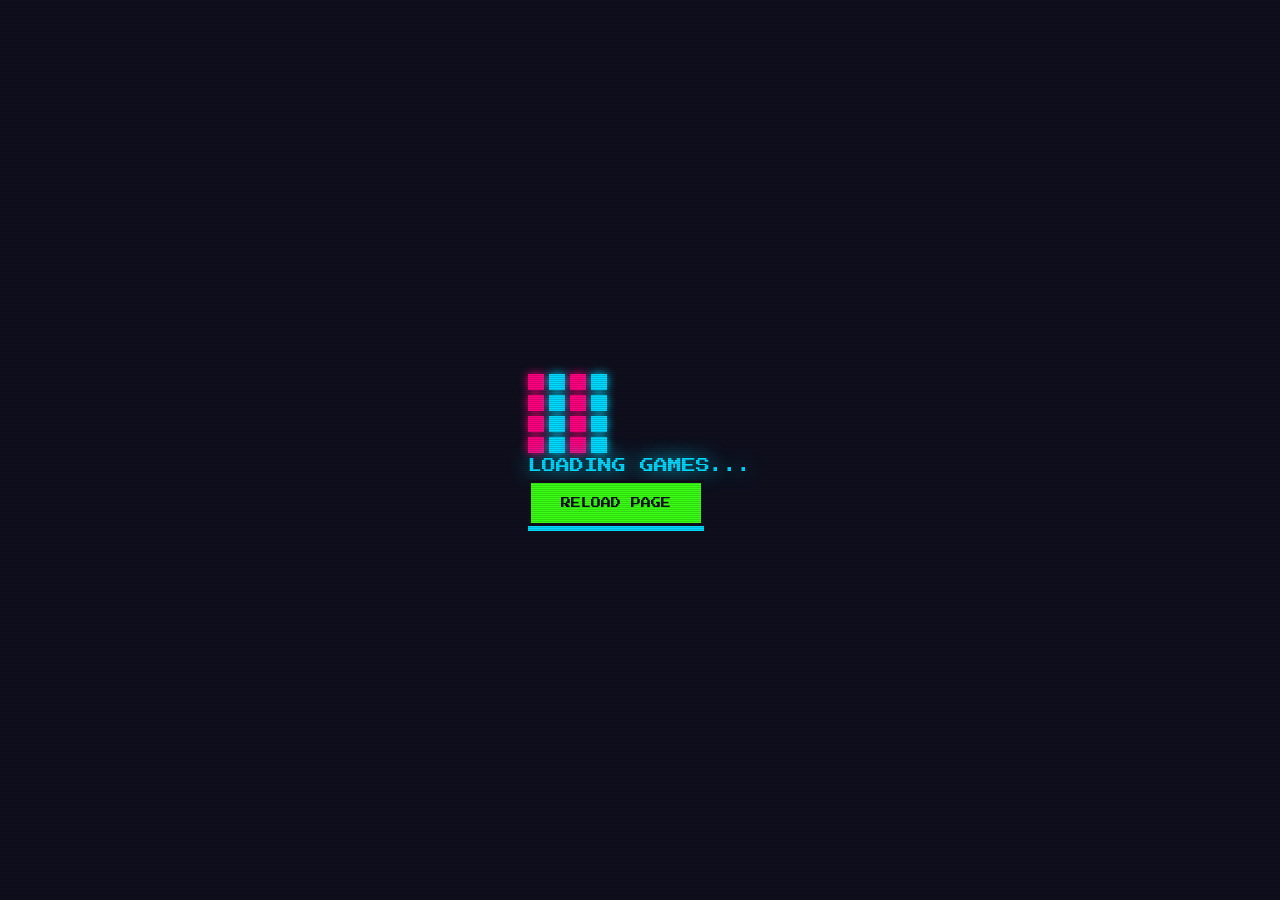
==== index.html @ e21baf66 "Add CNAME for custom domain gba.terracam.space and update website files" ====
<!DOCTYPE html>
<html lang="en">
<head>
    <meta charset="UTF-8">
    <meta name="viewport" content="width=device-width, initial-scale=1.0">
    <title>OA Game Studio - Retro Games Collection</title>
    <link href="https://fonts.googleapis.com/css2?family=Press+Start+2P&display=swap" rel="stylesheet">
    <link href="https://fonts.googleapis.com/css2?family=VT323&display=swap" rel="stylesheet">
    <link rel="stylesheet" href="retro-style.css">
</head>
<body>
    <!-- Loading overlay -->
    <div id="loading-overlay">
        <div class="loading-content">
            <div class="pixel-spinner">
                <div></div><div></div><div></div><div></div>
                <div></div><div></div><div></div><div></div>
                <div></div><div></div><div></div><div></div>
                <div></div><div></div><div></div><div></div>
            </div>
            <div class="loading-text">LOADING GAMES...</div>
            <button class="reload-btn" onclick="reloadPage()">RELOAD PAGE</button>
        </div>
    </div>

    <!-- Header Navigation -->
    <header class="main-header">
        <div class="header-container">
            <div class="logo-section">
                <div class="logo-pixel">
                    <span class="pixel-t">O</span><span class="pixel-g">A</span><span class="pixel-s">G</span>
                </div>
                <div class="logo-text">
                    <h1>OA GAME STUDIO</h1>
                    <p class="tagline">Retro Gaming Forever</p>
                </div>
            </div>
            <nav class="main-nav">
                <a href="index.html" class="nav-link active">GAMES</a>
                <a href="about.html" class="nav-link">ABOUT</a>
                <a href="contact.html" class="nav-link">CONTACT</a>
            </nav>
            <button class="mobile-menu-btn" onclick="toggleMobileMenu()">
                <span></span>
                <span></span>
                <span></span>
            </button>
        </div>
    </header>

    <!-- Mobile Navigation -->
    <nav class="mobile-nav" id="mobile-nav">
        <a href="index.html" class="mobile-nav-link active">GAMES</a>
        <a href="about.html" class="mobile-nav-link">ABOUT</a>
        <a href="contact.html" class="mobile-nav-link">CONTACT</a>
    </nav>

    <!-- Main Content -->
    <div class="container">
        <!-- Search & Filters -->
        <div class="sticky-search">
            <div></div>
            <div class="search-bar-row">
                <div class="search-bar">
                    <input type="text" id="search-input" placeholder="SEARCH GAMES..." oninput="searchGames()">
                    <button id="toggle-view-btn" class="toggle-view-btn" type="button" onclick="toggleView()" aria-label="Toggle View">
                        <span class="icon-grid" style="display:inline;vertical-align:middle;">
                            <svg id="icon-grid" width="20" height="20" viewBox="0 0 20 20" fill="none">
                                <rect x="2" y="2" width="6" height="6" fill="currentColor" stroke="#0a0442" stroke-width="2"/>
                                <rect x="12" y="2" width="6" height="6" fill="currentColor" stroke="#0a0442" stroke-width="2"/>
                                <rect x="2" y="12" width="6" height="6" fill="currentColor" stroke="#0a0442" stroke-width="2"/>
                                <rect x="12" y="12" width="6" height="6" fill="currentColor" stroke="#0a0442" stroke-width="2"/>
                            </svg>
                        </span>
                        <span class="icon-list" style="display:none;vertical-align:middle;">
                            <svg id="icon-list" width="20" height="20" viewBox="0 0 20 20" fill="none">
                                <rect x="2" y="3" width="16" height="3" fill="currentColor" stroke="#0a0442" stroke-width="2"/>
                                <rect x="2" y="9" width="16" height="3" fill="currentColor" stroke="#0a0442" stroke-width="2"/>
                                <rect x="2" y="15" width="16" height="3" fill="currentColor" stroke="#0a0442" stroke-width="2"/>
                            </svg>
                        </span>
                    </button>
                </div>
                <div class="filter-inline">
                    <label for="platform-filter">Platform</label>
                    <select id="platform-filter" onchange="filterGames()">
                        <option value="">All</option>
                    </select>
                    <label for="region-filter" style="margin-left:18px;">Region</label>
                    <select id="region-filter" onchange="filterGames()">
                        <option value="">All</option>
                    </select>
                </div>
            </div>
        </div>

        <!-- Games Grid -->
        <div class="grid" id="game-list"></div>

        <!-- Pagination -->
        <div id="pagination" class="pagination-bar"></div>
    </div>

    <!-- Footer -->
    <footer class="main-footer">
        <div class="footer-container">
            <div class="footer-section">
                <h3>OA GAME STUDIO</h3>
                <p>Bringing classic gaming experiences to modern platforms. Preserving gaming history, one pixel at a time.</p>
            </div>
            <div class="footer-section">
                <h4>Quick Links</h4>
                <a href="index.html">Games</a>
                <a href="about.html">About Us</a>
                <a href="contact.html">Contact</a>
            </div>
            <div class="footer-section">
                <h4>Legal</h4>
                <a href="privacy.html">Privacy Policy</a>
                <a href="terms.html">Terms of Service</a>
            </div>
            <div class="footer-section">
                <h4>Our Team</h4>
                <p>Development • Design • QC<br>Marketing • ASO • Product</p>
            </div>
        </div>
        <div class="footer-bottom">
            <p>&copy; 2025 OA Game Studio. All rights reserved.</p>
            <p class="pixel-love">Made with <span class="heart">♥</span> for retro gaming</p>
        </div>
    </footer>

    <!-- JavaScript -->
    <script src="script.js"></script>
    <script>
        // Mobile Menu Toggle
        function toggleMobileMenu() {
            const mobileNav = document.getElementById('mobile-nav');
            mobileNav.classList.toggle('active');
        }

        // Reload Page
        function reloadPage() {
            window.location.reload();
        }

        // Disable long press actions while preserving scroll
        function preventContextMenu(e) { e.preventDefault(); }
        function preventSelect(e) { e.preventDefault(); }
        function preventDrag(e) { e.preventDefault(); }

        // Apply context menu and selection prevention to document
        [document, document.body].forEach(el => {
            el.addEventListener('contextmenu', preventContextMenu);
            el.addEventListener('selectstart', preventSelect);
            el.addEventListener('dragstart', preventDrag);
        });

        // Apply to specific elements that need long press prevention
        const longPressEls = document.querySelectorAll('a, img, button, input, textarea');
        longPressEls.forEach(el => {
            el.addEventListener('contextmenu', preventContextMenu);
            el.addEventListener('selectstart', preventSelect);
            el.addEventListener('dragstart', preventDrag);
        });

        // Function to add improved touch handling for game cards
        function addTouchHandling(card) {
            let touchStartTime = 0;
            let touchStartY = 0;
            let touchStartX = 0;
            let isScrolling = false;

            card.addEventListener('touchstart', function(e) {
                touchStartTime = Date.now();
                touchStartY = e.touches[0].clientY;
                touchStartX = e.touches[0].clientX;
                isScrolling = false;
            }, { passive: true });

            card.addEventListener('touchmove', function(e) {
                const deltaY = Math.abs(e.touches[0].clientY - touchStartY);
                const deltaX = Math.abs(e.touches[0].clientX - touchStartX);

                if (deltaY > 15 || deltaX > 15) {
                    isScrolling = true;
                }
            }, { passive: true });

            card.addEventListener('touchend', function(e) {
                const touchDuration = Date.now() - touchStartTime;

                if (!isScrolling && touchDuration < 300) {
                    card.style.opacity = '0.8';
                    setTimeout(() => {
                        card.style.opacity = '';
                    }, 100);
                }
            }, { passive: true });
        }

        // Apply touch handling to existing game cards
        document.querySelectorAll('.game').forEach(addTouchHandling);

        // Optimized observer for performance
        const observer = new MutationObserver(function(mutations) {
            requestAnimationFrame(() => {
                mutations.forEach(function(mutation) {
                    mutation.addedNodes.forEach(function(node) {
                        if (node.nodeType === 1) {
                            if (node.classList && node.classList.contains('game')) {
                                addTouchHandling(node);
                            }
                            const childCards = node.querySelectorAll && node.querySelectorAll('.game');
                            if (childCards) {
                                childCards.forEach(addTouchHandling);
                            }
                        }
                    });
                });
            });
        });

        // Start observing with optimized config
        observer.observe(document.getElementById('game-list'), {
            childList: true,
            subtree: false
        });

        // Simplified touch handling for mobile
        let pressTimer = null;
        let startY = null;
        let isDragging = false;

        if ('ontouchstart' in window) {
            document.addEventListener('touchstart', function(e) {
                startY = e.touches[0].clientY;
                isDragging = false;

                pressTimer = setTimeout(() => {
                    if (!isDragging) {
                        e.preventDefault();
                    }
                }, 300);
            }, { passive: false });

            document.addEventListener('touchmove', function(e) {
                if (startY !== null) {
                    const deltaY = Math.abs(e.touches[0].clientY - startY);
                    if (deltaY > 5) {
                        isDragging = true;
                        clearTimeout(pressTimer);
                    }
                }
            }, { passive: true });

            document.addEventListener('touchend', function() {
                clearTimeout(pressTimer);
                startY = null;
                isDragging = false;
            }, { passive: true });
        }
    </script>
</body>
</html>
---- retro-style.css ----
/* ==========================================
   OA GAME STUDIO - RETRO GAMING STYLE
   Classic 8-bit/16-bit Aesthetic
   ========================================== */

:root {
    /* Retro Color Palette - NES/SNES Inspired */
    --retro-bg-dark: #0f0f1e;
    --retro-bg-medium: #1a1a2e;
    --retro-bg-light: #16213e;

    /* Neon Colors - Classic Arcade */
    --neon-cyan: #00d9ff;
    --neon-magenta: #ff0080;
    --neon-yellow: #ffea00;
    --neon-green: #39ff14;
    --neon-purple: #b537f2;

    /* Text Colors */
    --text-primary: #f0f0f0;
    --text-glow: #00d9ff;

    /* Pixel Perfect Borders */
    --border-thick: 4px;
    --border-thin: 2px;
}

* {
    margin: 0;
    padding: 0;
    box-sizing: border-box;
    image-rendering: pixelated;
    image-rendering: -moz-crisp-edges;
    image-rendering: crisp-edges;
}

body {
    font-family: 'Press Start 2P', monospace;
    background: var(--retro-bg-dark);
    color: var(--text-primary);
    line-height: 1.8;
    font-size: 12px;
    overflow-x: hidden;
}

/* CRT Screen Effect */
body::before {
    content: '';
    position: fixed;
    top: 0;
    left: 0;
    width: 100%;
    height: 100%;
    background: repeating-linear-gradient(
        0deg,
        rgba(0, 0, 0, 0.15),
        rgba(0, 0, 0, 0.15) 1px,
        transparent 1px,
        transparent 2px
    );
    pointer-events: none;
    z-index: 9999;
    animation: scanline 8s linear infinite;
}

@keyframes scanline {
    0% { transform: translateY(0); }
    100% { transform: translateY(10px); }
}

/* Pixel Grid Background */
body::after {
    content: '';
    position: fixed;
    top: 0;
    left: 0;
    width: 100%;
    height: 100%;
    background-image:
        linear-gradient(0deg, transparent 24%, rgba(0, 217, 255, .03) 25%, rgba(0, 217, 255, .03) 26%, transparent 27%, transparent 74%, rgba(0, 217, 255, .03) 75%, rgba(0, 217, 255, .03) 76%, transparent 77%, transparent),
        linear-gradient(90deg, transparent 24%, rgba(0, 217, 255, .03) 25%, rgba(0, 217, 255, .03) 26%, transparent 27%, transparent 74%, rgba(0, 217, 255, .03) 75%, rgba(0, 217, 255, .03) 76%, transparent 77%, transparent);
    background-size: 50px 50px;
    pointer-events: none;
    z-index: -1;
}

/* ==========================================
   HEADER - Arcade Style
   ========================================== */

.main-header {
    background: var(--retro-bg-medium);
    border-bottom: var(--border-thick) solid var(--neon-cyan);
    box-shadow:
        0 0 20px rgba(0, 217, 255, 0.5),
        0 4px 0 var(--neon-magenta),
        0 8px 0 var(--retro-bg-dark);
    position: sticky;
    top: 0;
    z-index: 2000;
}

.header-container {
    max-width: 1400px;
    margin: 0 auto;
    padding: 20px 30px;
    display: flex;
    align-items: center;
    justify-content: space-between;
    gap: 30px;
}

/* Logo - Pixel Art Style */
.logo-section {
    display: flex;
    align-items: center;
    gap: 20px;
}

.logo-pixel {
    display: flex;
    gap: 6px;
    font-family: 'Press Start 2P', monospace;
    font-size: 28px;
}

.logo-pixel .pixel-t {
    color: var(--neon-cyan);
    text-shadow:
        3px 3px 0 rgba(0, 0, 0, 0.8),
        0 0 20px var(--neon-cyan),
        0 0 40px var(--neon-cyan);
    animation: pixel-glow-cyan 3s ease-in-out infinite;
}

.logo-pixel .pixel-g {
    color: var(--neon-magenta);
    text-shadow:
        3px 3px 0 rgba(0, 0, 0, 0.8),
        0 0 20px var(--neon-magenta),
        0 0 40px var(--neon-magenta);
    animation: pixel-glow-magenta 3s ease-in-out infinite 0.3s;
}

.logo-pixel .pixel-s {
    color: var(--neon-yellow);
    text-shadow:
        3px 3px 0 rgba(0, 0, 0, 0.8),
        0 0 20px var(--neon-yellow),
        0 0 40px var(--neon-yellow);
    animation: pixel-glow-yellow 3s ease-in-out infinite 0.6s;
}

@keyframes pixel-glow-cyan {
    0%, 100% {
        filter: brightness(1);
        text-shadow:
            3px 3px 0 rgba(0, 0, 0, 0.8),
            0 0 20px var(--neon-cyan),
            0 0 40px var(--neon-cyan);
    }
    50% {
        filter: brightness(1.3);
        text-shadow:
            3px 3px 0 rgba(0, 0, 0, 0.8),
            0 0 30px var(--neon-cyan),
            0 0 60px var(--neon-cyan);
    }
}

@keyframes pixel-glow-magenta {
    0%, 100% {
        filter: brightness(1);
        text-shadow:
            3px 3px 0 rgba(0, 0, 0, 0.8),
            0 0 20px var(--neon-magenta),
            0 0 40px var(--neon-magenta);
    }
    50% {
        filter: brightness(1.3);
        text-shadow:
            3px 3px 0 rgba(0, 0, 0, 0.8),
            0 0 30px var(--neon-magenta),
            0 0 60px var(--neon-magenta);
    }
}

@keyframes pixel-glow-yellow {
    0%, 100% {
        filter: brightness(1);
        text-shadow:
            3px 3px 0 rgba(0, 0, 0, 0.8),
            0 0 20px var(--neon-yellow),
            0 0 40px var(--neon-yellow);
    }
    50% {
        filter: brightness(1.3);
        text-shadow:
            3px 3px 0 rgba(0, 0, 0, 0.8),
            0 0 30px var(--neon-yellow),
            0 0 60px var(--neon-yellow);
    }
}

.logo-text h1 {
    font-family: 'Press Start 2P', monospace;
    font-size: 16px;
    margin: 0 0 5px 0;
    color: var(--neon-cyan);
    text-shadow:
        2px 2px 0 rgba(0, 0, 0, 0.8),
        0 0 10px var(--neon-cyan);
    letter-spacing: 2px;
    text-transform: uppercase;
}

.logo-text .tagline {
    font-family: 'VT323', monospace;
    font-size: 16px;
    color: var(--neon-yellow);
    text-shadow: 0 0 10px var(--neon-yellow);
}

/* Navigation - Arcade Buttons */
.main-nav {
    display: flex;
    gap: 15px;
    align-items: center;
}

.nav-link {
    font-family: 'Press Start 2P', monospace;
    font-size: 10px;
    color: var(--text-primary);
    text-decoration: none;
    padding: 12px 20px;
    background: var(--retro-bg-light);
    border: 3px solid var(--neon-cyan);
    border-radius: 0;
    position: relative;
    text-transform: uppercase;
    transition: all 0.1s ease;
    box-shadow:
        0 4px 0 var(--neon-magenta),
        0 0 10px rgba(0, 217, 255, 0.3);
}

.nav-link::before {
    content: '▶';
    position: absolute;
    left: -15px;
    opacity: 0;
    transition: all 0.2s ease;
    color: var(--neon-yellow);
}

.nav-link:hover,
.nav-link.active {
    background: var(--neon-cyan);
    color: var(--retro-bg-dark);
    transform: translateY(2px);
    box-shadow:
        0 2px 0 var(--neon-magenta),
        0 0 20px rgba(0, 217, 255, 0.6);
}

.nav-link:hover::before,
.nav-link.active::before {
    left: 5px;
    opacity: 1;
}

/* Mobile Menu Button */
.mobile-menu-btn {
    display: none;
    flex-direction: column;
    gap: 6px;
    background: var(--retro-bg-light);
    border: 3px solid var(--neon-cyan);
    cursor: pointer;
    padding: 12px;
}

.mobile-menu-btn span {
    width: 30px;
    height: 4px;
    background: var(--neon-cyan);
    box-shadow: 0 0 10px var(--neon-cyan);
}

/* Mobile Navigation */
.mobile-nav {
    display: none;
    background: var(--retro-bg-medium);
    border-bottom: 3px solid var(--neon-magenta);
    padding: 15px;
    flex-direction: column;
    gap: 10px;
}

.mobile-nav.active {
    display: flex;
}

.mobile-nav-link {
    font-family: 'Press Start 2P', monospace;
    font-size: 10px;
    color: var(--text-primary);
    text-decoration: none;
    padding: 15px 20px;
    background: var(--retro-bg-light);
    border: 3px solid var(--neon-cyan);
    text-align: center;
    transition: all 0.2s ease;
    text-transform: uppercase;
}

.mobile-nav-link:hover,
.mobile-nav-link.active {
    background: var(--neon-cyan);
    color: var(--retro-bg-dark);
    box-shadow: 0 0 20px rgba(0, 217, 255, 0.6);
}

/* ==========================================
   SEARCH BAR - Retro Console Style
   ========================================== */

.sticky-search {
    position: sticky;
    top: 88px;
    z-index: 1000;
    background: var(--retro-bg-medium);
    padding: 20px 0;
    border-bottom: 3px solid var(--neon-magenta);
    box-shadow: 0 0 20px rgba(255, 0, 128, 0.3);
}

.search-bar-row {
    display: flex;
    align-items: center;
    gap: 15px;
    justify-content: center;
    flex-wrap: wrap;
}

.search-bar {
    flex: 1;
    max-width: 500px;
}

.search-bar input {
    width: 100%;
    padding: 15px 20px;
    font-family: 'Press Start 2P', monospace;
    font-size: 10px;
    background: var(--retro-bg-dark);
    border: 3px solid var(--neon-cyan);
    color: var(--neon-cyan);
    text-align: center;
    box-shadow:
        inset 0 0 20px rgba(0, 0, 0, 0.5),
        0 0 15px rgba(0, 217, 255, 0.3);
    transition: all 0.3s ease;
}

.search-bar input:focus {
    outline: none;
    border-color: var(--neon-yellow);
    color: var(--neon-yellow);
    box-shadow:
        inset 0 0 20px rgba(0, 0, 0, 0.5),
        0 0 25px rgba(255, 234, 0, 0.5);
    text-align: left;
}

.search-bar input::placeholder {
    color: rgba(0, 217, 255, 0.5);
    font-family: 'Press Start 2P', monospace;
}

/* Toggle View Button */
.toggle-view-btn {
    padding: 15px 20px;
    background: var(--retro-bg-light);
    border: 3px solid var(--neon-yellow);
    color: var(--neon-yellow);
    font-family: 'Press Start 2P', monospace;
    font-size: 10px;
    cursor: pointer;
    transition: all 0.2s ease;
    box-shadow: 0 4px 0 var(--neon-purple);
}

.toggle-view-btn:hover {
    background: var(--neon-yellow);
    color: var(--retro-bg-dark);
    transform: translateY(2px);
    box-shadow: 0 2px 0 var(--neon-purple);
}

/* ==========================================
   GAME CARDS - Retro Cartridge Style
   ========================================== */

.container {
    max-width: 1400px;
    margin: 0 auto;
    padding: 30px 20px;
}

.grid {
    display: grid;
    grid-template-columns: repeat(auto-fill, minmax(250px, 1fr));
    gap: 30px;
    margin-top: 30px;
}

.game {
    background: var(--retro-bg-light);
    border: 4px solid var(--neon-cyan);
    position: relative;
    transition: all 0.2s ease;
    box-shadow:
        0 8px 0 var(--neon-magenta),
        0 0 20px rgba(0, 217, 255, 0.3);
}

.game::before {
    content: '';
    position: absolute;
    top: -4px;
    left: -4px;
    right: -4px;
    bottom: -4px;
    border: 2px solid var(--retro-bg-dark);
    pointer-events: none;
}

.game:hover {
    transform: translateY(-5px);
    border-color: var(--neon-yellow);
    box-shadow:
        0 12px 0 var(--neon-purple),
        0 0 30px rgba(255, 234, 0, 0.5);
}

.game-image-container {
    position: relative;
    overflow: hidden;
    border-bottom: 4px solid var(--neon-magenta);
}

.game img {
    width: 100%;
    aspect-ratio: 1/1;
    object-fit: cover;
    image-rendering: pixelated;
    display: block;
    filter: contrast(1.1) saturate(1.2);
}

.game-info {
    padding: 20px 15px;
    text-align: center;
}

.game-info h3 {
    font-family: 'Press Start 2P', monospace;
    font-size: 10px;
    color: var(--neon-cyan);
    margin: 0 0 15px 0;
    line-height: 1.6;
    text-shadow:
        2px 2px 0 rgba(0, 0, 0, 0.8),
        0 0 10px var(--neon-cyan);
    min-height: 3em;
}

.game-info p {
    display: none;
}

/* Popular Badge - Pixel Style */
.popular-badge {
    position: absolute;
    top: 10px;
    right: 10px;
    background: var(--neon-yellow);
    color: var(--retro-bg-dark);
    font-family: 'Press Start 2P', monospace;
    font-size: 8px;
    padding: 5px 10px;
    border: 3px solid var(--retro-bg-dark);
    box-shadow:
        0 0 15px var(--neon-yellow),
        0 4px 0 var(--neon-magenta);
    z-index: 10;
    animation: badge-blink 2s infinite;
}

@keyframes badge-blink {
    0%, 100% { opacity: 1; }
    50% { opacity: 0.7; }
}

/* Download Button - Arcade Style */
.download-btn {
    display: inline-block;
    padding: 12px 25px;
    background: var(--neon-green);
    color: var(--retro-bg-dark);
    font-family: 'Press Start 2P', monospace;
    font-size: 9px;
    text-decoration: none;
    text-transform: uppercase;
    border: 3px solid var(--retro-bg-dark);
    transition: all 0.2s ease;
    box-shadow:
        0 5px 0 var(--neon-cyan),
        0 0 15px rgba(57, 255, 20, 0.5);
    position: relative;
}

.download-btn::before {
    content: '▼';
    margin-right: 8px;
}

.download-btn:hover {
    background: var(--neon-yellow);
    transform: translateY(2px);
    box-shadow:
        0 3px 0 var(--neon-cyan),
        0 0 25px rgba(255, 234, 0, 0.7);
}

.download-btn:active {
    transform: translateY(5px);
    box-shadow:
        0 0 0 var(--neon-cyan),
        0 0 25px rgba(255, 234, 0, 0.7);
}

/* ==========================================
   PAGINATION - Arcade Button Style
   ========================================== */

.pagination-bar {
    display: flex;
    justify-content: center;
    align-items: center;
    margin: 40px 0;
    gap: 10px;
}

.pagination-btn {
    padding: 12px 20px;
    background: var(--retro-bg-light);
    border: 3px solid var(--neon-cyan);
    color: var(--neon-cyan);
    font-family: 'Press Start 2P', monospace;
    font-size: 10px;
    cursor: pointer;
    transition: all 0.2s ease;
    box-shadow: 0 4px 0 var(--neon-magenta);
}

.pagination-btn:hover,
.pagination-btn.active {
    background: var(--neon-cyan);
    color: var(--retro-bg-dark);
    transform: translateY(2px);
    box-shadow: 0 2px 0 var(--neon-magenta);
}

.pagination-btn[disabled] {
    opacity: 0.3;
    cursor: not-allowed;
}

/* ==========================================
   FOOTER - Retro Console Style
   ========================================== */

.main-footer {
    background: var(--retro-bg-medium);
    border-top: 4px solid var(--neon-cyan);
    margin-top: 60px;
    padding: 40px 20px 20px;
    box-shadow:
        0 -4px 0 var(--neon-magenta),
        0 0 30px rgba(0, 217, 255, 0.3);
}

.footer-container {
    max-width: 1400px;
    margin: 0 auto;
    display: grid;
    grid-template-columns: repeat(auto-fit, minmax(250px, 1fr));
    gap: 40px;
    padding-bottom: 30px;
    border-bottom: 3px solid var(--neon-magenta);
}

.footer-section h3 {
    font-family: 'Press Start 2P', monospace;
    font-size: 12px;
    color: var(--neon-cyan);
    margin: 0 0 20px 0;
    text-shadow: 0 0 10px var(--neon-cyan);
}

.footer-section h4 {
    font-family: 'Press Start 2P', monospace;
    font-size: 10px;
    color: var(--neon-yellow);
    margin: 0 0 15px 0;
    text-shadow: 0 0 8px var(--neon-yellow);
}

.footer-section p {
    font-family: 'VT323', monospace;
    font-size: 16px;
    color: var(--text-primary);
    line-height: 1.8;
    margin: 0;
}

.footer-section a {
    display: block;
    font-family: 'Press Start 2P', monospace;
    font-size: 8px;
    color: var(--neon-cyan);
    text-decoration: none;
    margin-bottom: 12px;
    transition: all 0.2s ease;
    padding-left: 15px;
    position: relative;
}

.footer-section a::before {
    content: '▶';
    position: absolute;
    left: 0;
    color: var(--neon-yellow);
}

.footer-section a:hover {
    color: var(--neon-yellow);
    text-shadow: 0 0 10px var(--neon-yellow);
    padding-left: 20px;
}

.footer-bottom {
    max-width: 1400px;
    margin: 0 auto;
    padding-top: 20px;
    text-align: center;
}

.footer-bottom p {
    font-family: 'VT323', monospace;
    font-size: 18px;
    color: var(--text-primary);
    margin: 5px 0;
}

.pixel-love .heart {
    color: var(--neon-magenta);
    animation: heartbeat 1.5s ease-in-out infinite;
    display: inline-block;
}

@keyframes heartbeat {
    0%, 100% { transform: scale(1); }
    50% { transform: scale(1.3); }
}

/* ==========================================
   LOADING OVERLAY - Retro Style
   ========================================== */

#loading-overlay {
    position: fixed;
    z-index: 3000;
    top: 0;
    left: 0;
    right: 0;
    bottom: 0;
    background: var(--retro-bg-dark);
    display: flex;
    align-items: center;
    justify-content: center;
    flex-direction: column;
    gap: 30px;
}

#loading-overlay.hide {
    opacity: 0;
    visibility: hidden;
    pointer-events: none;
    transition: opacity 0.5s ease;
}

.pixel-spinner {
    width: 80px;
    height: 80px;
    display: grid;
    grid-template-columns: repeat(4, 1fr);
    grid-template-rows: repeat(4, 1fr);
    gap: 4px;
}

.pixel-spinner div {
    width: 16px;
    height: 16px;
    background: var(--neon-cyan);
    box-shadow: 0 0 10px var(--neon-cyan);
    animation: pixel-blink 1.2s infinite;
}

.pixel-spinner div:nth-child(odd) {
    background: var(--neon-magenta);
    box-shadow: 0 0 10px var(--neon-magenta);
}

@keyframes pixel-blink {
    0%, 100% { opacity: 1; }
    50% { opacity: 0.2; }
}

.loading-text {
    font-family: 'Press Start 2P', monospace;
    font-size: 14px;
    color: var(--neon-cyan);
    text-shadow: 0 0 20px var(--neon-cyan);
}

.reload-btn {
    padding: 15px 30px;
    background: var(--neon-green);
    color: var(--retro-bg-dark);
    border: 3px solid var(--retro-bg-dark);
    font-family: 'Press Start 2P', monospace;
    font-size: 10px;
    cursor: pointer;
    box-shadow: 0 5px 0 var(--neon-cyan);
    transition: all 0.2s ease;
}

.reload-btn:hover {
    transform: translateY(2px);
    box-shadow: 0 3px 0 var(--neon-cyan);
}

/* ==========================================
   RESPONSIVE - Mobile Retro
   ========================================== */

@media (max-width: 768px) {
    .main-nav {
        display: none;
    }

    .mobile-menu-btn {
        display: flex;
    }

    .logo-pixel {
        font-size: 20px;
    }

    .logo-text h1 {
        font-size: 12px;
    }

    .logo-text .tagline {
        font-size: 12px;
    }

    .grid {
        grid-template-columns: repeat(auto-fill, minmax(180px, 1fr));
        gap: 20px;
    }

    .game-info h3 {
        font-size: 8px;
    }

    .download-btn {
        font-size: 7px;
        padding: 10px 15px;
    }
}

@media (max-width: 480px) {
    .logo-pixel {
        font-size: 18px;
    }

    .logo-text h1 {
        font-size: 10px;
    }

    .logo-text .tagline {
        display: none;
    }

    .grid {
        grid-template-columns: repeat(2, 1fr);
        gap: 15px;
    }

    .game {
        border-width: 3px;
        box-shadow:
            0 5px 0 var(--neon-magenta),
            0 0 15px rgba(0, 217, 255, 0.3);
    }

    .game-info {
        padding: 12px 8px;
    }

    .game-info h3 {
        font-size: 7px;
        min-height: 2.5em;
    }

    .download-btn {
        font-size: 6px;
        padding: 8px 12px;
    }

    .popular-badge {
        font-size: 6px;
        padding: 3px 6px;
    }
}

/* ==========================================
   ABOUT PAGE - Retro Style
   ========================================== */

.hero-section {
    text-align: center;
    padding: 50px 20px;
    background: var(--retro-bg-light);
    border: 4px solid var(--neon-cyan);
    box-shadow:
        0 8px 0 var(--neon-magenta),
        inset 0 0 50px rgba(0, 0, 0, 0.5),
        0 0 30px rgba(0, 217, 255, 0.4);
    margin-bottom: 50px;
    position: relative;
}

.hero-section::before {
    content: '';
    position: absolute;
    top: 0;
    left: 0;
    right: 0;
    height: 4px;
    background: repeating-linear-gradient(
        90deg,
        var(--neon-cyan) 0px,
        var(--neon-cyan) 10px,
        var(--neon-magenta) 10px,
        var(--neon-magenta) 20px,
        var(--neon-yellow) 20px,
        var(--neon-yellow) 30px
    );
}

.hero-section h1 {
    font-family: 'Press Start 2P', monospace;
    font-size: 24px;
    color: var(--neon-cyan);
    margin-bottom: 20px;
    text-shadow:
        3px 3px 0 rgba(0, 0, 0, 0.8),
        0 0 20px var(--neon-cyan);
}

.hero-section p {
    font-family: 'VT323', monospace;
    font-size: 20px;
    color: var(--neon-yellow);
    text-shadow: 0 0 10px var(--neon-yellow);
}

.section {
    margin-bottom: 50px;
}

.section h2 {
    font-family: 'Press Start 2P', monospace;
    font-size: 18px;
    color: var(--neon-magenta);
    margin-bottom: 25px;
    text-shadow:
        2px 2px 0 rgba(0, 0, 0, 0.8),
        0 0 15px var(--neon-magenta);
    padding-bottom: 15px;
    border-bottom: 3px solid var(--neon-cyan);
}

.section p {
    font-family: 'VT323', monospace;
    font-size: 18px;
    line-height: 1.8;
    margin-bottom: 20px;
    color: var(--text-primary);
}

/* Team Cards */
.team-grid,
.values-grid {
    display: grid;
    grid-template-columns: repeat(auto-fit, minmax(250px, 1fr));
    gap: 25px;
    margin-top: 30px;
}

.team-card,
.value-card {
    background: var(--retro-bg-light);
    border: 4px solid var(--neon-cyan);
    padding: 25px;
    text-align: center;
    transition: all 0.2s ease;
    box-shadow:
        0 6px 0 var(--neon-magenta),
        0 0 20px rgba(0, 217, 255, 0.3);
}

.team-card:hover,
.value-card:hover {
    transform: translateY(-5px);
    border-color: var(--neon-yellow);
    box-shadow:
        0 10px 0 var(--neon-purple),
        0 0 30px rgba(255, 234, 0, 0.5);
}

.team-icon {
    font-size: 48px;
    margin-bottom: 20px;
    filter: drop-shadow(0 0 10px rgba(0, 217, 255, 0.5));
}

.team-card h3,
.value-card h3 {
    font-family: 'Press Start 2P', monospace;
    font-size: 12px;
    color: var(--neon-yellow);
    margin-bottom: 15px;
    text-shadow: 0 0 10px var(--neon-yellow);
}

.team-card p,
.value-card p {
    font-family: 'VT323', monospace;
    font-size: 16px;
    color: var(--text-primary);
    line-height: 1.6;
}

/* ==========================================
   CONTACT PAGE - Retro Style
   ========================================== */

.contact-grid {
    display: grid;
    grid-template-columns: repeat(auto-fit, minmax(250px, 1fr));
    gap: 25px;
    margin-bottom: 50px;
}

.contact-card {
    background: var(--retro-bg-light);
    border: 4px solid var(--neon-green);
    padding: 25px;
    text-align: center;
    transition: all 0.2s ease;
    box-shadow:
        0 6px 0 var(--neon-cyan),
        0 0 20px rgba(57, 255, 20, 0.3);
}

.contact-card:hover {
    transform: translateY(-5px);
    border-color: var(--neon-yellow);
    box-shadow:
        0 10px 0 var(--neon-magenta),
        0 0 30px rgba(255, 234, 0, 0.5);
}

.contact-icon {
    font-size: 48px;
    margin-bottom: 20px;
}

.contact-card h3 {
    font-family: 'Press Start 2P', monospace;
    font-size: 12px;
    color: var(--neon-green);
    margin-bottom: 15px;
    text-shadow: 0 0 10px var(--neon-green);
}

.contact-card p {
    font-family: 'VT323', monospace;
    font-size: 16px;
    color: var(--text-primary);
    margin-bottom: 10px;
}

.contact-card a {
    font-family: 'VT323', monospace;
    font-size: 14px;
    color: var(--neon-cyan);
    text-decoration: none;
    transition: all 0.2s ease;
}

.contact-card a:hover {
    color: var(--neon-yellow);
    text-shadow: 0 0 10px var(--neon-yellow);
}

/* Contact Form */
.contact-form {
    background: var(--retro-bg-light);
    border: 4px solid var(--neon-magenta);
    padding: 40px;
    box-shadow:
        0 8px 0 var(--neon-cyan),
        inset 0 0 50px rgba(0, 0, 0, 0.5),
        0 0 30px rgba(255, 0, 128, 0.4);
}

.contact-form h2 {
    font-family: 'Press Start 2P', monospace;
    font-size: 18px;
    color: var(--neon-magenta);
    margin-bottom: 30px;
    text-align: center;
    text-shadow:
        2px 2px 0 rgba(0, 0, 0, 0.8),
        0 0 20px var(--neon-magenta);
}

.form-group {
    margin-bottom: 25px;
}

.form-group label {
    display: block;
    font-family: 'Press Start 2P', monospace;
    font-size: 9px;
    color: var(--neon-cyan);
    margin-bottom: 10px;
    text-shadow: 0 0 8px var(--neon-cyan);
}

.form-group input,
.form-group textarea,
.form-group select {
    width: 100%;
    padding: 15px;
    background: var(--retro-bg-dark);
    border: 3px solid var(--neon-cyan);
    color: var(--neon-cyan);
    font-family: 'VT323', monospace;
    font-size: 16px;
    box-shadow: inset 0 0 20px rgba(0, 0, 0, 0.5);
    transition: all 0.3s ease;
}

.form-group input:focus,
.form-group textarea:focus,
.form-group select:focus {
    outline: none;
    border-color: var(--neon-yellow);
    color: var(--neon-yellow);
    box-shadow:
        inset 0 0 20px rgba(0, 0, 0, 0.5),
        0 0 20px rgba(255, 234, 0, 0.5);
}

.form-group textarea {
    resize: vertical;
    min-height: 150px;
}

.submit-btn {
    width: 100%;
    padding: 18px;
    background: var(--neon-green);
    color: var(--retro-bg-dark);
    border: 3px solid var(--retro-bg-dark);
    font-family: 'Press Start 2P', monospace;
    font-size: 12px;
    cursor: pointer;
    transition: all 0.2s ease;
    box-shadow:
        0 6px 0 var(--neon-cyan),
        0 0 20px rgba(57, 255, 20, 0.5);
}

.submit-btn:hover {
    background: var(--neon-yellow);
    transform: translateY(2px);
    box-shadow:
        0 4px 0 var(--neon-cyan),
        0 0 30px rgba(255, 234, 0, 0.7);
}

.submit-btn:active {
    transform: translateY(6px);
    box-shadow:
        0 0 0 var(--neon-cyan),
        0 0 30px rgba(255, 234, 0, 0.7);
}
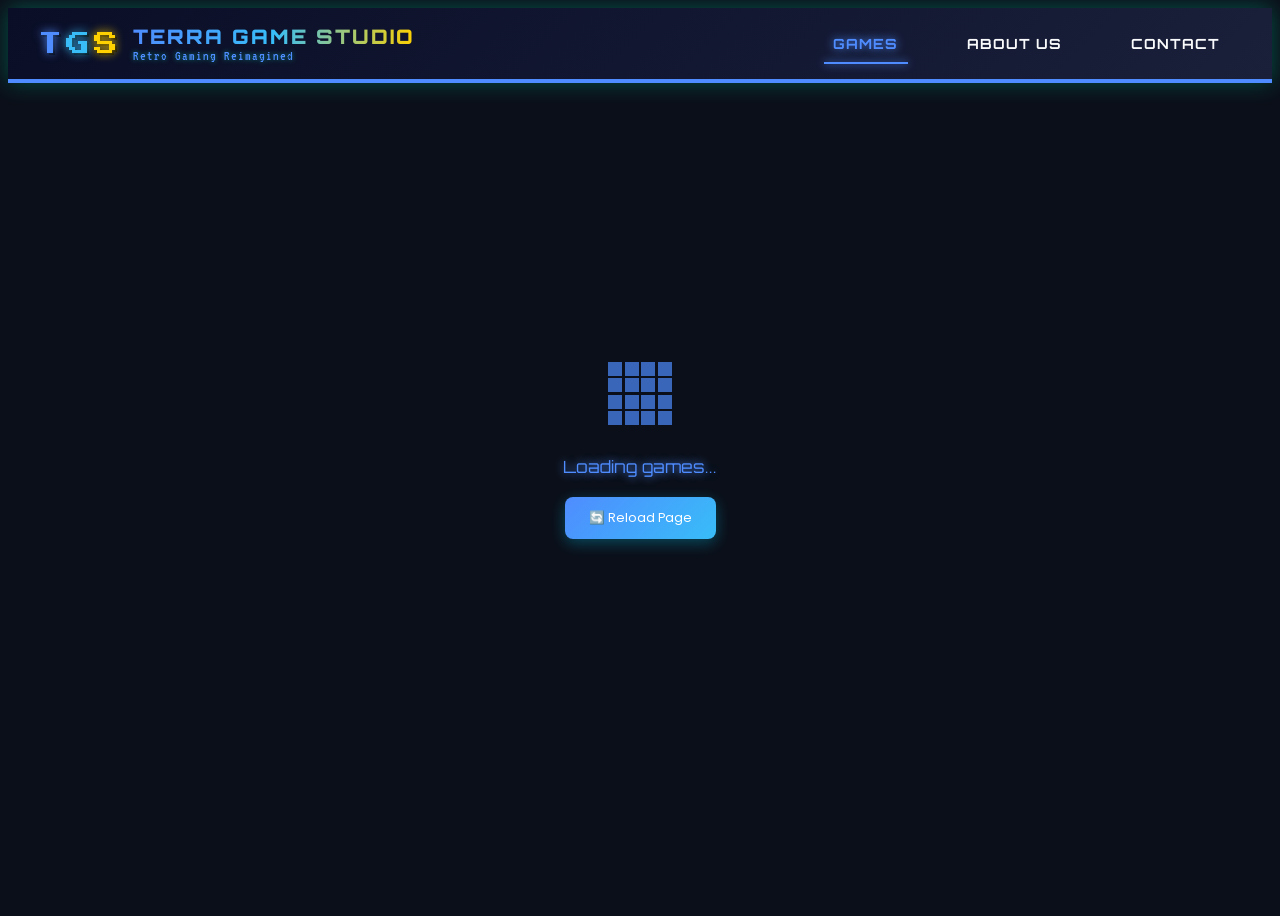
==== commit c5a68285: "Update website: Add new pages and documentation" ====
--- a/index.html
+++ b/index.html
@@ -3,10 +3,1934 @@
 <head>
     <meta charset="UTF-8">
     <meta name="viewport" content="width=device-width, initial-scale=1.0">
-    <title>OA Game Studio - Retro Games Collection</title>
+    <title>Terra Game Studio - Retro Games Collection</title>
+    <link href="https://fonts.googleapis.com/css2?family=Roboto:wght@400;700&display=swap" rel="stylesheet">
+    <link href="https://fonts.googleapis.com/css2?family=Lora:wght@400;700&family=Poppins:wght@400;600&display=swap" rel="stylesheet">
     <link href="https://fonts.googleapis.com/css2?family=Press+Start+2P&display=swap" rel="stylesheet">
-    <link href="https://fonts.googleapis.com/css2?family=VT323&display=swap" rel="stylesheet">
-    <link rel="stylesheet" href="retro-style.css">
+    <link href="https://fonts.googleapis.com/css2?family=VT323&family=Orbitron:wght@400;700;900&display=swap" rel="stylesheet">
+    <style>
+        :root {
+            /* Terra Game Studio Brand Colors - Retro Gaming Palette */
+            --color-bg: #0a0e27;
+            --color-bg-secondary: #1a1f3a;
+            --color-text: #e0e6ff;
+            --color-accent: #00ffcc;
+            --color-accent2: #ff2a6d;
+            --color-accent3: #ffd100;
+            --color-card: #1e2442;
+            --color-card-hover: #2a3052;
+            --color-btn: #00ffcc;
+            --color-btn-hover: #ff2a6d;
+            --color-btn-text: #0a0e27;
+            --color-btn-text-hover: #fff;
+            --color-btn-glow: #00ffcc;
+            --color-neon-green: #39ff14;
+            --color-neon-pink: #ff10f0;
+            --color-neon-blue: #1b03a3;
+        }
+        body.light-mode {
+            --color-bg: #f6f2ff;
+            --color-bg-secondary: #e9dcff;
+            --color-text: #ffffff;
+            --color-accent: #ff006f;
+            --color-accent2: #00a0c0;
+            --color-card: #280064;
+            --color-card-hover: #3b0a8c;
+            --color-btn: #ff006f;
+            --color-btn-hover: #00a0c0;
+            --color-btn-text: #ffffff;
+            --color-btn-text-hover: #ffffff;
+            --color-btn-glow: #ff70e5;
+        }
+        body, *, a, img, button, input, textarea {
+            -webkit-user-select: none !important;
+            -moz-user-select: none !important;
+            -ms-user-select: none !important;
+            user-select: none !important;
+            -webkit-touch-callout: none !important;
+        }
+        
+        /* Optimized scrolling performance */
+        html {
+            scroll-behavior: smooth;
+        }
+        
+        body {
+            touch-action: pan-y pinch-zoom;
+            -webkit-overflow-scrolling: touch;
+            overscroll-behavior-y: contain;
+            /* Remove hardware acceleration on mobile to prevent black screen */
+        }
+        
+        /* Allow scrolling on main container */
+        .container {
+            touch-action: pan-y pinch-zoom;
+        }
+        
+        /* Prevent hover-like effects on touch devices */
+        @media (hover: none) {
+            .game {
+                transition: none;
+                will-change: auto;
+            }
+            
+            .download-btn, .toggle-view-btn {
+                transition: none;
+            }
+            
+            /* Add minimal touch feedback */
+            .game:active {
+                opacity: 0.95;
+                transition: opacity 0.05s ease-out;
+            }
+        }
+        
+        /* Performance optimization for mobile */
+        @media (max-width: 768px) {
+            * {
+                -webkit-tap-highlight-color: transparent;
+            }
+            
+            .game {
+                /* Remove hardware acceleration on mobile */
+                backface-visibility: hidden;
+            }
+        }
+        
+        /* Loading spinner animation */
+        .loading-spinner {
+            display: inline-block;
+            animation: spin 2s linear infinite;
+            font-size: 2em;
+        }
+        
+        @keyframes spin {
+            0% { transform: rotate(0deg); }
+            100% { transform: rotate(360deg); }
+        }
+        
+        /* Error retry button hover effects */
+        .retry-btn {
+            background: var(--color-accent);
+            color: var(--color-btn-text);
+            border: 2px solid var(--color-accent);
+            padding: 12px 24px;
+            border-radius: 0;
+            font-family: 'Press Start 2P', monospace;
+            font-size: 12px;
+            cursor: pointer;
+            box-shadow: 0 4px 0 var(--color-accent2);
+            transition: all 0.2s ease;
+            text-transform: uppercase;
+        }
+        
+        .retry-btn:hover {
+            background: var(--color-accent2);
+            transform: translateY(-2px);
+            box-shadow: 0 6px 0 var(--color-accent);
+        }
+        
+        .retry-btn:active {
+            transform: translateY(0);
+            box-shadow: 0 2px 0 var(--color-accent2);
+        }
+        body {
+            font-size: 13px;
+            background: var(--color-bg);
+            color: var(--color-text);
+            font-family: 'Poppins', 'Roboto', Arial, sans-serif;
+            transition: background 0.5s ease, color 0.5s ease;
+            background-image: linear-gradient(135deg, #0a0e27 0%, #1a1f3a 100%);
+            background-attachment: fixed;
+            min-height: 100vh;
+        }
+        .container {
+            padding: 15px;
+            max-width: 1200px;
+            margin: 0 auto;
+            padding-top: 20px;
+        }
+        .sticky-search {
+            position: sticky;
+            top: 88px;
+            z-index: 1000;
+            background: rgba(26, 31, 58, 0.95);
+            padding: 20px 0 10px 0;
+            box-shadow: 0 2px 10px rgba(0, 255, 204, 0.2);
+            border-bottom: 2px solid rgba(0, 255, 204, 0.3);
+            display: flex;
+            align-items: center;
+            justify-content: space-between;
+            background-image: linear-gradient(90deg, rgba(26, 31, 58, 0.95) 0%, rgba(10, 14, 39, 0.95) 100%);
+            backdrop-filter: blur(10px);
+            -webkit-backdrop-filter: blur(10px);
+        }
+        .theme-toggle-btn {
+            display: none !important;
+        }
+        /* Loading overlay */
+        #loading-overlay {
+            position: fixed;
+            z-index: 2000;
+            top: 0; left: 0; right: 0; bottom: 0;
+            background: var(--color-bg);
+            display: flex !important;
+            align-items: center;
+            justify-content: center;
+            transition: opacity 0.3s ease;
+            width: 100vw;
+            height: 100vh;
+            flex-direction: column;
+            gap: 20px;
+            opacity: 1;
+            visibility: visible;
+        }
+        #loading-overlay.hide {
+            opacity: 0;
+            visibility: hidden;
+            pointer-events: none;
+        }
+        .loading-content {
+            display: flex;
+            flex-direction: column;
+            align-items: center;
+            gap: 20px;
+        }
+        .loading-text {
+            color: var(--color-accent);
+            font-size: 1.2em;
+            text-align: center;
+            margin-top: 10px;
+            font-family: 'Orbitron', sans-serif;
+            text-shadow: 0 0 10px var(--color-accent);
+        }
+        .reload-btn {
+            background: linear-gradient(135deg, var(--color-accent), var(--color-accent2));
+            color: var(--color-btn-text);
+            border: none;
+            padding: 12px 24px;
+            border-radius: 8px;
+            font-size: 0.9em;
+            cursor: pointer;
+            transition: all 0.2s ease;
+            box-shadow: 0 4px 15px rgba(0, 212, 255, 0.3);
+            font-family: inherit;
+        }
+        .reload-btn:hover {
+            transform: translateY(-2px);
+            box-shadow: 0 6px 20px rgba(0, 212, 255, 0.4);
+        }
+        .reload-btn:active {
+            transform: translateY(0);
+        }
+        
+        /* Mobile responsive for loading overlay */
+        @media (max-width: 768px) {
+            .loading-content {
+                gap: 15px;
+            }
+            .loading-text {
+                font-size: 1em;
+                margin-top: 5px;
+            }
+            .reload-btn {
+                padding: 10px 20px;
+                font-size: 0.8em;
+            }
+            
+            /* Disable complex animations on mobile */
+            .game {
+                transition: none;
+            }
+            
+            .download-btn {
+                transition: none;
+            }
+            
+            /* Simplify background for mobile */
+            body {
+                background-image: none;
+                background: var(--color-bg);
+            }
+        }
+        
+        @media (max-width: 480px) {
+            .loading-content {
+                gap: 12px;
+            }
+            .loading-text {
+                font-size: 0.9em;
+            }
+            .reload-btn {
+                padding: 8px 16px;
+                font-size: 0.75em;
+            }
+        }
+        .pixel-spinner {
+            width: 64px;
+            height: 64px;
+            display: grid;
+            grid-template-columns: repeat(4, 1fr);
+            grid-template-rows: repeat(4, 1fr);
+            gap: 2px;
+        }
+        .pixel-spinner div {
+            width: 14px;
+            height: 14px;
+            background: var(--color-accent);
+            opacity: 0.7;
+            animation: pixel-blink 1.2s infinite;
+        }
+        .pixel-spinner div:nth-child(1) { animation-delay: 0s; }
+        .pixel-spinner div:nth-child(2) { animation-delay: 0.1s; }
+        .pixel-spinner div:nth-child(3) { animation-delay: 0.2s; }
+        .pixel-spinner div:nth-child(4) { animation-delay: 0.3s; }
+        .pixel-spinner div:nth-child(5) { animation-delay: 0.4s; }
+        .pixel-spinner div:nth-child(6) { animation-delay: 0.5s; }
+        .pixel-spinner div:nth-child(7) { animation-delay: 0.6s; }
+        .pixel-spinner div:nth-child(8) { animation-delay: 0.7s; }
+        .pixel-spinner div:nth-child(9) { animation-delay: 0.8s; }
+        .pixel-spinner div:nth-child(10) { animation-delay: 0.9s; }
+        .pixel-spinner div:nth-child(11) { animation-delay: 1.0s; }
+        .pixel-spinner div:nth-child(12) { animation-delay: 1.1s; }
+        .pixel-spinner div:nth-child(13) { animation-delay: 1.2s; }
+        .pixel-spinner div:nth-child(14) { animation-delay: 1.3s; }
+        .pixel-spinner div:nth-child(15) { animation-delay: 1.4s; }
+        .pixel-spinner div:nth-child(16) { animation-delay: 1.5s; }
+        @keyframes pixel-blink {
+            0%, 100% { opacity: 0.7; }
+            50% { opacity: 0.2; }
+        }
+        /* Card and button hover/focus effects */
+        .game {
+            transition: transform 0.1s ease-out, box-shadow 0.1s ease-out, background 0.1s ease-out;
+        }
+        /* Only apply hover effects on devices that support hover */
+        @media (hover: hover) and (pointer: fine) {
+            .game:hover, .game:focus {
+                background: var(--color-card-hover);
+                transform: translateY(-7px) scale(1.04);
+                box-shadow: 0 12px 0 var(--color-accent);
+            }
+        }
+        
+        /* Touch-friendly active states for mobile */
+        @media (hover: none) {
+            .game:active {
+                background: var(--color-card-hover);
+                transform: translateY(-2px) scale(1.01);
+                box-shadow: 0 6px 0 var(--color-accent);
+                transition: all 0.1s ease;
+            }
+        }
+        .download-btn, .hot-category-btn, .toggle-view-btn {
+            transition: background 0.1s ease-out, color 0.1s ease-out, box-shadow 0.1s ease-out, border 0.1s ease-out;
+        }
+        .download-btn:focus, .hot-category-btn:focus, .toggle-view-btn:focus {
+            outline: 2px solid var(--color-accent2);
+            outline-offset: 2px;
+        }
+        /* General Styling */
+        body {
+            font-size: 13px;
+            background: var(--color-bg);
+            color: var(--color-text);
+            font-family: 'Press Start 2P', 'Poppins', 'Roboto', Arial, sans-serif;
+        }
+        
+        .container {
+            padding: 15px;
+            max-width: 1200px;
+            margin: 0 auto;
+        }
+        
+        /* Search Bar */
+        
+        .search-bar-row {
+            display: flex;
+            align-items: center;
+            gap: 18px;
+            justify-content: center;
+            width: 100%;
+        }
+        
+        .search-bar {
+            display: flex;
+            align-items: center;
+            width: 100%;
+            max-width: 500px;
+            margin: 0 auto;
+        }
+        
+        .search-bar input {
+            width: 100%;
+            padding: 14px 20px;
+            font-size: 14px;
+            border: 2px solid var(--color-accent);
+            border-radius: 10px;
+            background: rgba(30, 36, 66, 0.8);
+            color: var(--color-text);
+            font-family: 'Poppins', sans-serif;
+            outline: none;
+            box-shadow: 0 0 10px rgba(0, 255, 204, 0.2);
+            letter-spacing: 0.5px;
+            text-align: center;
+            transition: all 0.3s ease;
+        }
+        
+        .search-bar input:focus {
+            border-color: var(--color-accent2);
+            box-shadow: 0 0 20px rgba(255, 42, 109, 0.4);
+            background: rgba(42, 48, 82, 0.9);
+            text-align: left;
+        }
+        
+        .search-bar input::placeholder {
+            color: rgba(224, 230, 255, 0.5);
+            font-style: normal;
+            font-family: 'Poppins', sans-serif;
+        }
+        
+        .filter-inline {
+            display: flex;
+            align-items: center;
+            gap: 8px;
+            margin-left: 12px;
+        }
+        
+        .filter-inline label {
+            color: var(--color-accent);
+            font-size: 13px;
+            font-family: 'Press Start 2P', monospace;
+            margin-right: 6px;
+            text-shadow: 0 0 5px var(--color-accent);
+        }
+        
+        .filters {
+            display: flex;
+            flex-wrap: wrap;
+            gap: 15px;
+            justify-content: center;
+            margin: 15px 0 0 0;
+        }
+        
+        .filter-group {
+            display: flex;
+            flex-direction: column;
+            align-items: flex-start;
+        }
+        
+        .filter-group label {
+            font-size: 13px;
+            margin-bottom: 3px;
+            color: #bdb6c5;
+        }
+        
+        .filter-group select, .filter-group input[type="date"] {
+            padding: 7px 12px;
+            border-radius: 6px;
+            border: 1px solid #3a3240;
+            background: #1e1a22;
+            color: #f3f3f3;
+            font-size: 15px;
+        }
+        
+        /* Optimized responsive grid */
+        .grid {
+            display: grid;
+            grid-template-columns: repeat(auto-fit, minmax(220px, 1fr));
+            gap: 24px;
+            margin-top: 30px;
+            contain: layout style;
+        }
+        
+        .game {
+            background: var(--color-card);
+            border: 2px solid rgba(0, 255, 204, 0.3);
+            border-radius: 15px;
+            overflow: hidden;
+            box-shadow: 0 8px 25px rgba(0, 255, 204, 0.15), 0 4px 12px rgba(0, 0, 0, 0.5);
+            transition: all 0.3s ease;
+            position: relative;
+            z-index: 1;
+        }
+        
+        .game-image-container {
+            position: relative;
+            overflow: hidden;
+            border-radius: 8px 8px 0 0;
+        }
+        
+        @media (hover: hover) and (pointer: fine) {
+            .game:hover {
+                transform: translateY(-8px) scale(1.03);
+                box-shadow: 0 15px 35px rgba(0, 255, 204, 0.4), 0 8px 20px rgba(255, 42, 109, 0.3);
+                background: var(--color-card-hover);
+                border-color: var(--color-accent);
+            }
+        }
+        
+        .game img {
+            width: 100%;
+            aspect-ratio: 1/1;
+            max-height: 220px;
+            object-fit: cover;
+            image-rendering: pixelated;
+            background: #0a0a0a;
+            border-bottom: 3px solid var(--color-accent);
+            border-radius: 8px 8px 0 0;
+            display: block;
+            position: relative;
+            z-index: 1;
+            loading: lazy;
+            decoding: async;
+            transition: transform 0.2s ease;
+        }
+        
+        .game-info {
+            padding: 18px 12px 16px 12px;
+            text-align: center;
+            position: relative;
+            z-index: 2;
+        }
+        
+        .game-info h3 {
+            margin: 0 0 10px;
+            font-size: 0.85em;
+            color: var(--color-text);
+            font-family: 'Orbitron', sans-serif;
+            text-shadow: 0 0 8px rgba(0, 255, 204, 0.3);
+            font-weight: 700;
+            display: -webkit-box;
+            -webkit-line-clamp: 2;
+            -webkit-box-orient: vertical;
+            overflow: hidden;
+            text-overflow: ellipsis;
+            min-height: 2.2em;
+            max-height: 2.2em;
+            position: relative;
+            letter-spacing: 0.5px;
+        }
+        
+        .game-info p {
+            margin: 0 0 8px;
+            color: var(--color-accent);
+            font-size: 7px;
+            font-family: 'Press Start 2P', monospace;
+        }
+        
+        .popular-badge {
+            position: absolute;
+            top: 8px;
+            right: 8px;
+            background: linear-gradient(45deg, #FF6B6B, #FFE66D);
+            color: #392467;
+            font-size: 6px;
+            font-family: 'Press Start 2P', monospace;
+            font-weight: bold;
+            padding: 3px 6px;
+            border-radius: 8px;
+            border: 1px solid #ffffff;
+            box-shadow: 0 0 6px rgba(255, 107, 107, 0.7);
+            text-transform: uppercase;
+            letter-spacing: 0.3px;
+            animation: pulse-glow 2s infinite;
+            z-index: 10;
+        }
+        
+        @keyframes pulse-glow {
+            0%, 100% {
+                box-shadow: 0 0 6px rgba(255, 107, 107, 0.7);
+                transform: scale(1);
+            }
+            50% {
+                box-shadow: 0 0 12px rgba(255, 107, 107, 0.9);
+                transform: scale(1.05);
+            }
+        }
+        
+
+        
+        /* Optimized download button */
+        .download-btn {
+            display: inline-flex;
+            align-items: center;
+            justify-content: center;
+            gap: 8px;
+            padding: 12px 20px;
+            background: linear-gradient(135deg, var(--color-accent), var(--color-accent2));
+            color: var(--color-btn-text);
+            text-decoration: none;
+            border-radius: 10px;
+            font-size: 12px;
+            font-family: 'Orbitron', sans-serif;
+            font-weight: 700;
+            cursor: pointer;
+            border: none;
+            transition: all 0.3s ease;
+            box-shadow: 0 4px 15px rgba(0, 255, 204, 0.3);
+            position: relative;
+            text-transform: uppercase;
+            letter-spacing: 1px;
+            overflow: hidden;
+        }
+        
+        .download-btn::before {
+            content: '';
+            position: absolute;
+            top: 0;
+            left: -100%;
+            width: 100%;
+            height: 100%;
+            background: linear-gradient(90deg, transparent, rgba(255, 255, 255, 0.6), transparent);
+            transition: left 0.5s ease;
+        }
+        
+        .download-btn.loading {
+            pointer-events: none;
+            background: linear-gradient(45deg, #cccccc, #999999);
+            color: #666666;
+            border-color: #cccccc;
+        }
+        
+        .download-spinner {
+            width: 16px;
+            height: 16px;
+            border: 2px solid transparent;
+            border-top: 2px solid currentColor;
+            border-radius: 50%;
+            animation: spin 1s linear infinite;
+            display: none;
+        }
+        
+        .download-btn.loading .download-spinner {
+            display: block;
+        }
+        
+        .download-btn.loading .download-text {
+            display: none;
+        }
+        
+        @keyframes spin {
+            0% { transform: rotate(0deg); }
+            100% { transform: rotate(360deg); }
+        }
+        
+        /* Simplified button effects - only on desktop hover */
+        @media (hover: hover) and (pointer: fine) and (prefers-reduced-motion: no-preference) {
+            .download-btn::before {
+                content: '';
+                position: absolute;
+                top: 0;
+                left: -100%;
+                width: 100%;
+                height: 100%;
+                background: linear-gradient(90deg, transparent, rgba(255, 255, 255, 0.4), transparent);
+                transition: left 0.3s ease-out;
+                opacity: 0;
+            }
+            
+            .download-btn:hover::before {
+                left: 100%;
+                opacity: 1;
+            }
+        }
+        
+        /* Remove heavy animations on mobile/reduced motion */
+        @media (prefers-reduced-motion: reduce) {
+            .download-btn::before,
+            .download-btn::after {
+                display: none;
+            }
+        }
+        
+        .download-btn:hover {
+            background: linear-gradient(135deg, var(--color-accent2), var(--color-accent3));
+            color: var(--color-btn-text-hover);
+            box-shadow: 0 6px 20px rgba(255, 42, 109, 0.5);
+            transform: translateY(-3px) scale(1.05);
+        }
+        
+        .download-btn:hover::before {
+            left: 100%;
+        }
+        
+        .download-btn:hover::before {
+            animation: glitter-slide 1s infinite;
+        }
+        
+        /* Hiệu ứng cho các nút download khi hover */
+        .game:hover .download-btn {
+            background: #1AFF7A;
+            color: #392467;
+            box-shadow: 0 0 20px #1AFF7A, 0 0 40px #1AFF7A, 0 2px 0 var(--color-bg-secondary);
+            border-color: #ffffff;
+            transform: translateY(-2px) scale(1.05);
+        }
+        
+        .download-btn .ripple {
+            position: absolute;
+            border-radius: 50%;
+            transform: scale(0);
+            animation: ripple-effect 0.6s linear;
+            background: rgba(255,255,255,0.5);
+            pointer-events: none;
+            width: 100px;
+            height: 100px;
+            left: 50%;
+            top: 50%;
+            margin-left: -50px;
+            margin-top: -50px;
+        }
+        
+        @keyframes ripple-effect {
+            to {
+                transform: scale(2.5);
+                opacity: 0;
+            }
+        }
+        
+        /* Responsive Styling for Tablets */
+        @media (max-width: 768px) {
+            .container {
+                padding: 10px;
+            }
+            
+            .sticky-search {
+                padding: 15px 0 8px 0;
+            }
+            
+            .search-bar-row {
+                flex-direction: column;
+                gap: 12px;
+            }
+            
+            .search-bar {
+                width: 100%;
+            }
+            
+            .search-bar input {
+                max-width: 100%;
+                font-size: 14px;
+                padding: 12px 15px;
+                text-align: center;
+            }
+            
+            .search-bar input:focus {
+                text-align: left;
+            }
+            
+            .filter-inline {
+                justify-content: center;
+                flex-wrap: wrap;
+                gap: 10px;
+            }
+            
+            .filter-inline select {
+                min-width: 120px;
+                padding: 12px 30px 12px 12px;
+            }
+            
+            .grid {
+                grid-template-columns: repeat(auto-fit, minmax(200px, 1fr));
+                gap: 15px;
+                margin-top: 20px;
+            }
+        
+            .game-info h3 {
+                font-size: 0.65em;
+            }
+        
+            .game-info p {
+                font-size: 6px;
+            }
+        
+            .download-btn {
+                font-size: 11px;
+                padding: 10px 16px;
+            }
+            
+            .game img {
+                max-height: 180px;
+                aspect-ratio: 1/1;
+            }
+            
+            .toggle-view-btn {
+                padding: 8px 12px;
+            }
+        }
+        
+        /* Very Small Screens (Phones) */
+        @media (max-width: 480px) {
+            .container {
+                padding: 8px;
+            }
+            
+            /* Force hardware acceleration only when needed */
+            .game {
+                transform: none;
+                transition: none;
+            }
+            
+            .download-btn {
+                transform: none;
+                transition: none;
+            }
+            
+            .sticky-search {
+                padding: 15px 8px 10px 8px;
+                border-bottom: 2px solid rgba(0, 255, 204, 0.3);
+                background: rgba(26, 31, 58, 0.98);
+                backdrop-filter: blur(12px);
+                top: 68px;
+            }
+            
+            .search-bar-row {
+                gap: 12px;
+                align-items: stretch;
+            }
+            
+            .search-bar {
+                position: relative;
+                flex: 1;
+            }
+            
+            .search-bar input {
+                width: 100%;
+                padding: 14px 50px 14px 16px;
+                font-size: 13px;
+                border: 3px solid var(--color-accent);
+                border-radius: 8px;
+                background: rgba(26, 26, 26, 0.9);
+                color: #ffffff;
+                box-shadow: 0 0 12px rgba(0, 212, 255, 0.4), 0 3px 0 var(--color-accent2);
+                font-family: 'Press Start 2P', monospace;
+                font-weight: bold;
+                transition: all 0.3s ease;
+                text-align: center;
+            }
+            
+            .search-bar input:focus {
+                background: rgba(42, 42, 42, 0.9);
+                box-shadow: 0 0 20px rgba(255, 107, 53, 0.6), 0 3px 0 var(--color-accent2);
+                border-color: var(--color-accent2);
+                transform: translateY(-2px);
+                text-align: left;
+            }
+            
+            .search-bar input::placeholder {
+                color: rgba(255, 255, 255, 0.7);
+                font-size: 11px;
+            }
+            
+            .search-bar::after {
+                content: "🔍";
+                position: absolute;
+                right: 16px;
+                top: 50%;
+                transform: translateY(-50%);
+                font-size: 16px;
+                pointer-events: none;
+                color: var(--color-accent);
+                text-shadow: 0 0 8px var(--color-accent);
+            }
+            
+            .filter-inline {
+                display: none !important;
+            }
+            
+
+            
+            .toggle-view-btn {
+                display: none !important;
+            }
+            
+            .grid {
+                grid-template-columns: repeat(2, 1fr);
+                gap: 8px;
+                margin-top: 15px;
+            }
+        
+            .game {
+                border: 2px solid var(--color-accent2);
+                box-shadow: 0 0 8px var(--color-accent2), 0 3px 0 var(--color-bg-secondary);
+            }
+        
+            .game-info {
+                padding: 12px 8px 10px 8px;
+            }
+        
+            .game-info h3 {
+                font-size: 0.55em;
+                min-height: 2em;
+                max-height: 2em;
+                margin-bottom: 6px;
+            }
+        
+            .game-info p {
+                font-size: 5px;
+                margin-bottom: 6px;
+            }
+            
+            .popular-badge {
+                font-size: 4px;
+                padding: 2px 4px;
+                border-radius: 6px;
+                top: 6px;
+                right: 6px;
+                border-width: 1px;
+            }
+        
+            .download-btn {
+                padding: 8px 12px;
+                font-size: 9px;
+                border-radius: 4px;
+                border: 2px solid #ffffff;
+            }
+            
+            .game img {
+                width: 100%;
+                aspect-ratio: 1 / 1 !important;
+                height: auto;
+                max-width: 100%;
+                max-height: none;
+                object-fit: cover;
+                image-rendering: pixelated;
+                background: #181824;
+                border-bottom: 2px solid var(--color-accent);
+                display: block;
+            }
+
+            .game.list-item .game-image-container {
+                width: 60px;
+                height: 60px;
+                min-width: 60px;
+                min-height: 60px;
+            }
+
+            #loading-overlay {
+                display: flex !important;
+                align-items: center;
+                justify-content: center;
+                width: 100vw;
+                height: 100vh;
+                min-height: 100vh;
+                position: fixed;
+                top: 0;
+                left: 0;
+                z-index: 9999;
+            }
+            
+            .pagination-btn {
+                padding: 6px 10px;
+                font-size: 11px;
+            }
+        }
+        .pagination-bar {
+            display: flex;
+            justify-content: center;
+            align-items: center;
+            margin: 32px 0 0 0;
+            gap: 8px;
+        }
+        .pagination-btn {
+            background: var(--color-card);
+            color: var(--color-text);
+            border: 2px solid rgba(0, 255, 204, 0.5);
+            border-radius: 8px;
+            padding: 10px 18px;
+            font-size: 13px;
+            font-family: 'Orbitron', sans-serif;
+            font-weight: 600;
+            cursor: pointer;
+            transition: all 0.3s ease;
+            box-shadow: 0 2px 10px rgba(0, 255, 204, 0.1);
+        }
+        .pagination-btn.active, .pagination-btn:hover {
+            background: linear-gradient(135deg, var(--color-accent), var(--color-accent2));
+            color: var(--color-btn-text);
+            border-color: var(--color-accent);
+            box-shadow: 0 4px 15px rgba(0, 255, 204, 0.4);
+            transform: translateY(-2px);
+        }
+        .pagination-btn[disabled] {
+            opacity: 0.5;
+            cursor: not-allowed;
+        }
+
+        .filter-inline select {
+            padding: 12px 32px 12px 14px;
+            border-radius: 10px;
+            border: 2px solid rgba(0, 255, 204, 0.5);
+            background: rgba(30, 36, 66, 0.8) url('data:image/svg+xml;utf8,<svg fill="%2300ffcc" height="20" viewBox="0 0 24 24" width="20" xmlns="http://www.w3.org/2000/svg"><path d="M7 10l5 5 5-5z"/></svg>') no-repeat right 12px center/18px 18px;
+            color: var(--color-text);
+            font-size: 14px;
+            min-width: 110px;
+            appearance: none;
+            outline: none;
+            font-family: 'Poppins', sans-serif;
+            box-shadow: 0 0 10px rgba(0, 255, 204, 0.2);
+            transition: all 0.3s ease;
+        }
+        .filter-inline select:focus {
+            border: 2px solid var(--color-accent2);
+            background-color: rgba(42, 48, 82, 0.9);
+            color: var(--color-text);
+            box-shadow: 0 0 20px rgba(255, 42, 109, 0.4);
+        }
+        .toggle-view-btn {
+            margin-left: 18px;
+            padding: 12px 16px;
+            border-radius: 10px;
+            border: 2px solid var(--color-accent);
+            background: rgba(30, 36, 66, 0.8);
+            color: var(--color-accent);
+            font-size: 13px;
+            font-family: 'Orbitron', sans-serif;
+            font-weight: 700;
+            cursor: pointer;
+            box-shadow: 0 2px 10px rgba(0, 255, 204, 0.2);
+            transition: all 0.3s ease;
+            text-transform: uppercase;
+            display: flex;
+            align-items: center;
+            gap: 0;
+        }
+        .toggle-view-btn svg {
+            width: 20px;
+            height: 20px;
+            display: block;
+        }
+        .toggle-view-btn.active, .toggle-view-btn:hover {
+            background: linear-gradient(135deg, var(--color-accent), var(--color-accent2));
+            color: var(--color-btn-text);
+            border-color: var(--color-accent);
+            box-shadow: 0 4px 15px rgba(0, 255, 204, 0.4);
+            transform: translateY(-2px);
+        }
+        @media (max-width: 480px) {
+            .toggle-view-btn {
+                margin-left: 10px;
+                padding: 8px 10px;
+                box-shadow: 0 2px 0 var(--color-accent);
+            }
+
+        }
+        .list-view {
+            display: flex !important;
+            flex-direction: column;
+            gap: 18px !important;
+        }
+        .game.list-item {
+            display: flex;
+            align-items: center;
+            background: var(--color-E26EE5);
+            border: 4px solid var(--color-accent2);
+            border-radius: 0;
+            box-shadow: 0 0 10px var(--color-accent2), 0 6px 0 var(--color-bg-secondary);
+            padding: 0;
+            gap: 0;
+            min-height: 120px;
+        }
+        .game.list-item .game-image-container {
+            width: 90px;
+            height: 90px;
+            min-width: 90px;
+            min-height: 90px;
+            position: relative;
+            border-right: 2px solid var(--color-accent);
+            border-radius: 0;
+        }
+        
+        .game.list-item img {
+            width: 100%;
+            height: 100%;
+            aspect-ratio: 1/1;
+            object-fit: cover;
+            image-rendering: pixelated;
+            background: #0a0a0a;
+            border-bottom: none;
+            border-radius: 0;
+            display: block;
+        }
+        .game.list-item .game-info {
+            flex: 1;
+            text-align: left;
+            padding: 10px 18px;
+        }
+        .game.list-item .game-info h3 {
+            font-size: 0.85em;
+            margin: 0 0 6px 0;
+            min-height: unset;
+            max-height: unset;
+            display: -webkit-box;
+            -webkit-line-clamp: 2;
+            -webkit-box-orient: vertical;
+            overflow: hidden;
+            text-overflow: ellipsis;
+        }
+        .game.list-item .download-btn {
+            margin-left: 18px;
+            padding: 10px 18px;
+            font-size: 13px;
+        }
+        @media (max-width: 480px) {
+            .toggle-view-btn {
+                display: none !important;
+            }
+            .game.list-item img {
+                width: 60px;
+                height: 60px;
+                min-width: 60px;
+                min-height: 60px;
+            }
+        }
+
+        .loading-bbl {
+            text-align: center;
+            margin-top: 32px;
+            font-family: 'Press Start 2P', monospace;
+            font-size: 1.3em;
+            color: var(--color-accent);
+            letter-spacing: 2px;
+            text-shadow: 2px 2px 0 var(--color-accent2);
+            user-select: none;
+        }
+        /* Optimized grid pattern - only on desktop */
+        @media (min-width: 768px) and (prefers-reduced-motion: no-preference) {
+            body::before {
+                content: "";
+                position: fixed;
+                top: 0;
+                left: 0;
+                width: 100%;
+                height: 100%;
+                background-image: linear-gradient(0deg, transparent 24%, rgba(58, 224, 233, 0.02) 25%, rgba(58, 224, 233, 0.02) 26%, transparent 27%, transparent 74%, rgba(58, 224, 233, 0.02) 75%, rgba(58, 224, 233, 0.02) 76%, transparent 77%, transparent);
+                background-size: 100px 100px;
+                z-index: -1;
+            }
+        }
+        
+        /* Simplified scanline - desktop only and reduced opacity */
+        @media (min-width: 768px) and (prefers-reduced-motion: no-preference) {
+            body::after {
+                content: "";
+                position: fixed;
+                top: 0;
+                left: 0;
+                width: 100%;
+                height: 100%;
+                background: repeating-linear-gradient(0deg, transparent, transparent 3px, rgba(0, 0, 0, 0.05) 3px, rgba(0, 0, 0, 0.05) 4px);
+                pointer-events: none;
+                z-index: 9999;
+                opacity: 0.15;
+            }
+        }
+        
+        /* CSS cho background gradient trong chế độ Light */
+        body.light-mode {
+            background-image: linear-gradient(0deg, #f6f2ff 0%, #eee2ff 100%);
+        }
+        
+        /* Thêm grid pattern khác cho Light mode */
+        body.light-mode::before {
+            background-image: linear-gradient(0deg, transparent 24%, rgba(82, 0, 255, 0.03) 25%, rgba(82, 0, 255, 0.03) 26%, transparent 27%, transparent 74%, rgba(82, 0, 255, 0.03) 75%, rgba(82, 0, 255, 0.03) 76%, transparent 77%, transparent), linear-gradient(90deg, transparent 24%, rgba(82, 0, 255, 0.03) 25%, rgba(82, 0, 255, 0.03) 26%, transparent 27%, transparent 74%, rgba(82, 0, 255, 0.03) 75%, rgba(82, 0, 255, 0.03) 76%, transparent 77%, transparent);
+        }
+        
+        /* Giảm độ tối của scanline trong Light mode */
+        body.light-mode::after {
+            opacity: 0.15;
+        }
+        
+        /* Hiệu ứng glow cho cards trong Light mode */
+        body.light-mode .game {
+            background: #280064;
+            border: 4px solid #ff006f;
+            box-shadow: 0 0 10px rgba(255, 0, 111, 0.3), 0 6px 0 #00a0c0;
+        }
+        
+        body.light-mode .game:hover {
+            background: #3b0a8c;
+            border: 4px solid #ff006f;
+            box-shadow: 0 0 15px rgba(255, 0, 111, 0.5), 0 12px 0 #00a0c0;
+        }
+        
+        /* Tăng độ tương phản cho text trong card */
+        body.light-mode .game-info h3 {
+            color: #ffffff;
+            text-shadow: 1px 1px 0 #000000;
+            font-weight: bold;
+        }
+        
+        body.light-mode .game-info p {
+            color: #ff70e5;
+        }
+        
+        /* Thêm viền ngăn cách cho các card */
+        body.light-mode .game {
+            position: relative;
+        }
+        
+        body.light-mode .game:after {
+            content: '';
+            position: absolute;
+            bottom: -1px;
+            left: -1px;
+            right: -1px;
+            height: 4px;
+            background: linear-gradient(90deg, #ff006f, #00a0c0);
+            z-index: 1;
+        }
+        
+        /* Light mode games have consistent styling */
+        
+
+        
+        /* Điều chỉnh màu search và filter trong Light mode */
+        body.light-mode .search-bar input {
+            background: #ffffff;
+            border-color: #ff006f;
+            color: #280064;
+            box-shadow: 0 0 8px rgba(255, 0, 111, 0.3), 0 4px 0 #ff006f;
+        }
+        
+        body.light-mode .search-bar input::placeholder {
+            color: #8f45c7;
+        }
+        
+        body.light-mode .filter-inline select {
+            background-color: rgba(255, 255, 255, 0.8);
+            background-image: url('data:image/svg+xml;utf8,<svg fill="%23ff006f" height="20" viewBox="0 0 24 24" width="20" xmlns="http://www.w3.org/2000/svg"><path d="M7 10l5 5 5-5z"/></svg>');
+            color: #280064;
+            border-color: #ff006f;
+            box-shadow: 0 0 8px rgba(255, 0, 111, 0.3), 0 4px 0 #ff006f;
+        }
+        
+        body.light-mode .filter-inline label {
+            color: #ff006f;
+            text-shadow: 0 0 3px rgba(255, 0, 111, 0.3);
+            font-weight: bold;
+        }
+        
+        /* Hiệu ứng khác cho nút trong Light mode */
+        body.light-mode .download-btn {
+            background: #ff006f;
+            box-shadow: 0 0 8px rgba(255, 0, 111, 0.5), 0 2px 0 #00a0c0;
+            border-color: #ff006f;
+            animation: neon-pulse-light 1.5s infinite alternate;
+        }
+        
+        @keyframes neon-pulse-light {
+            0% {
+                box-shadow: 0 0 8px rgba(255, 0, 111, 0.5), 0 2px 0 #00a0c0;
+                background: #ff006f;
+                border-color: #ff006f;
+            }
+            100% {
+                box-shadow: 0 0 20px rgba(255, 0, 111, 0.7), 0 0 30px rgba(255, 0, 111, 0.4), 0 2px 0 #00a0c0;
+                background: #ff4b9b;
+                border-color: #ffffff;
+            }
+        }
+        
+        body.light-mode .sticky-search {
+            background: rgba(233, 220, 255, 0.8);
+            background-image: linear-gradient(90deg, rgba(233, 220, 255, 0.9) 0%, rgba(216, 193, 255, 0.9) 100%);
+            backdrop-filter: blur(8px);
+            -webkit-backdrop-filter: blur(8px);
+            box-shadow: 0 4px 10px rgba(40, 0, 100, 0.1);
+            border-bottom: 4px solid #ff006f;
+        }
+        
+
+        
+        /* Thêm style cho theme-toggle-btn trong Light mode */
+        body.light-mode .theme-toggle-btn {
+            background: #ffffff;
+            color: #ff006f;
+            border: 2px solid #ff006f;
+            box-shadow: 0 0 8px rgba(255, 0, 111, 0.3), 0 2px 0 #00a0c0;
+        }
+        
+        body.light-mode .theme-toggle-btn:hover {
+            background: #ff006f;
+            color: #ffffff;
+            box-shadow: 0 0 12px rgba(255, 0, 111, 0.5), 0 2px 0 #00a0c0;
+        }
+        
+        /* Style cho hot-category-btn trong Light mode */
+        body.light-mode .hot-category-btn {
+            background: #ffffff;
+            color: #280064;
+            border: 2px solid #280064;
+            box-shadow: 0 0 5px rgba(40, 0, 100, 0.3), 0 2px 0 #280064;
+        }
+        
+        body.light-mode .hot-category-btn.active,
+        body.light-mode .hot-category-btn:hover {
+            background: #280064;
+            color: #ffffff;
+            box-shadow: 0 0 10px rgba(40, 0, 100, 0.5), 0 2px 0 #00a0c0;
+            border-color: #ff006f;
+        }
+        
+        /* Style cho pagination-btn trong Light mode */
+        body.light-mode .pagination-btn {
+            background: #ffffff;
+            color: #280064;
+            border: 2px solid #280064;
+            box-shadow: 0 0 5px rgba(40, 0, 100, 0.3), 0 2px 0 #280064;
+        }
+        
+        body.light-mode .pagination-btn.active,
+        body.light-mode .pagination-btn:hover {
+            background: #280064;
+            color: #ffffff;
+            box-shadow: 0 0 10px rgba(40, 0, 100, 0.5), 0 2px 0 #00a0c0;
+            border-color: #ff006f;
+        }
+        
+        /* Style cho toggle-view-btn trong Light mode */
+        body.light-mode .toggle-view-btn {
+            background: #ffffff;
+            color: #280064;
+            border: 3px solid #280064;
+            box-shadow: 0 0 8px rgba(40, 0, 100, 0.3), 0 4px 0 #280064;
+        }
+        
+        body.light-mode .toggle-view-btn.active,
+        body.light-mode .toggle-view-btn:hover {
+            background: #280064;
+            color: #ffffff;
+            box-shadow: 0 0 12px rgba(40, 0, 100, 0.5), 0 4px 0 #00a0c0;
+            border-color: #ff006f;
+        }
+        
+        /* Thêm style cho theme-toggle-btn trong Light mode */
+        body.light-mode .theme-toggle-btn {
+            background: #ffffff;
+            color: #280064;
+            border: 2px solid #280064;
+            box-shadow: 0 0 8px rgba(40, 0, 100, 0.3), 0 2px 0 #280064;
+        }
+        
+        body.light-mode .theme-toggle-btn:hover {
+            background: #280064;
+            color: #ffffff;
+            box-shadow: 0 0 12px rgba(40, 0, 100, 0.5), 0 2px 0 #00a0c0;
+        }
+        
+        /* Điều chỉnh màu cho filter */
+        body.light-mode .filter-inline label {
+            color: #280064;
+            text-shadow: none;
+            font-weight: bold;
+        }
+        
+        body.light-mode .filter-inline select {
+            background-color: #ffffff;
+            background-image: url('data:image/svg+xml;utf8,<svg fill="%23280064" height="20" viewBox="0 0 24 24" width="20" xmlns="http://www.w3.org/2000/svg"><path d="M7 10l5 5 5-5z"/></svg>');
+            color: #280064;
+            border-color: #280064;
+            box-shadow: 0 0 8px rgba(40, 0, 100, 0.3), 0 4px 0 #280064;
+        }
+        
+        body.light-mode .filter-inline select:focus {
+            border-color: #ff006f;
+            box-shadow: 0 0 12px rgba(255, 0, 111, 0.5), 0 4px 0 #ff006f;
+        }
+        
+
+        
+        /* Điều chỉnh màu list-item trong Light mode */
+        body.light-mode .game.list-item {
+            background: #280064;
+        }
+        
+        body.light-mode .game.list-item:hover {
+            background: #3b0a8c;
+        }
+        
+        /* Cải thiện transition giữa chế độ Light và Dark */
+        *, *:before, *:after {
+            transition: background-color 0.5s ease, color 0.5s ease, box-shadow 0.5s ease, border-color 0.5s ease, background-image 0.5s ease;
+        }
+        
+        /* Ẩn grid pattern trong Light mode để tăng độ tương phản */
+        body.light-mode::before {
+            opacity: 0.3;
+        }
+        
+        /* Giảm đậm scanline */
+        body.light-mode::after {
+            opacity: 0.08;
+        }
+        
+        /* Thêm style cho theme-toggle-btn trong Light mode */
+        body.light-mode .theme-toggle-btn {
+            background: #ffffff;
+            color: #280064;
+            border: 2px solid #280064;
+            box-shadow: 0 0 8px rgba(40, 0, 100, 0.3), 0 2px 0 #280064;
+        }
+        
+        body.light-mode .theme-toggle-btn:hover {
+            background: #280064;
+            color: #ffffff;
+            box-shadow: 0 0 12px rgba(40, 0, 100, 0.5), 0 2px 0 #00a0c0;
+            border-color: #ff006f;
+        }
+        
+        /* Điều chỉnh thêm style cho image trong thẻ game */
+        body.light-mode .game img {
+            border-bottom-color: #ff006f;
+        }
+        
+        /* Hiệu ứng đặc biệt cho nút download trong các thẻ game */
+        body.light-mode .game:hover .download-btn {
+            background: #ff006f;
+            box-shadow: 0 0 15px rgba(255, 0, 111, 0.7), 0 2px 0 #00a0c0;
+        }
+        
+        /* All game cards have consistent styling */
+        
+
+        
+        /* Consistent game card styling without special effects */
+        
+        /* Text styling is handled by main .game-info rules */
+        
+        /* Download button hover effects are handled by main .download-btn:hover rule */
+        
+
+        
+        /* List view styling - consistent with grid view */
+        .game.list-item {
+            background: #1e1e1e;
+        }
+        
+        .game.list-item:hover {
+            background: #2a2a2a;
+        }
+        
+        /* Hiệu ứng cho sidebar và các nút khác */
+        .theme-toggle-btn {
+            background: var(--color-bg-secondary);
+            color: var(--color-accent2);
+            border: 2px solid var(--color-accent2);
+            box-shadow: 0 2px 0 var(--color-accent);
+        }
+        
+        .theme-toggle-btn:hover {
+            background: var(--color-accent2);
+            color: var(--color-btn-text);
+            box-shadow: 0 2px 0 var(--color-accent);
+        }
+        
+        .hot-category-btn {
+            background: var(--color-bg-secondary);
+            color: var(--color-accent2);
+            border: 2px solid var(--color-accent2);
+            box-shadow: 0 2px 0 var(--color-accent);
+        }
+        
+        .hot-category-btn.active, .hot-category-btn:hover {
+            background: var(--color-accent2);
+            color: var(--color-btn-text);
+            box-shadow: 0 2px 0 var(--color-accent);
+        }
+        
+        .pagination-btn {
+            background: var(--color-bg-secondary);
+            color: var(--color-accent2);
+            border: 2px solid var(--color-accent2);
+            box-shadow: 0 2px 0 var(--color-accent);
+        }
+        
+        .pagination-btn.active, .pagination-btn:hover {
+            background: var(--color-accent2);
+            color: var(--color-btn-text);
+            box-shadow: 0 2px 0 var(--color-accent);
+        }
+        
+body {
+  font-family: 'Inter', 'Poppins', system-ui, -apple-system, sans-serif !important;
+  font-size: 14px;
+  letter-spacing: 0;
+}
+
+/* 2. Màu nền dịu hơn */
+:root {
+  --color-bg: #0b0f19;
+  --color-bg-secondary: #111827;
+  --color-card: #151c2f;
+  --color-card-hover: #1b2540;
+
+  --color-text: #f9fafb;
+  --color-accent: #4f8cff;
+  --color-accent2: #38bdf8;
+
+  --color-btn: #11dcd1;
+  --color-btn-hover: #1ebdbd;
+  --color-btn-text: #ffffff;
+}
+
+/* 3. Header gọn – bỏ neon */
+.sticky-search {
+  box-shadow: none !important;
+  border-bottom: 1px solid rgba(255,255,255,.08) !important;
+  background: rgba(15,23,42,.85) !important;
+}
+
+/* 4. Search input clean */
+.search-bar input {
+  font-family: inherit !important;
+  border-radius: 12px !important;
+  border: 1px solid rgba(255,255,255,.12) !important;
+  box-shadow: none !important;
+  background: rgba(15,23,42,.8) !important;
+  letter-spacing: 0 !important;
+}
+
+.search-bar input:focus {
+  border-color: var(--color-accent) !important;
+  box-shadow: 0 0 0 3px rgba(79,140,255,.15) !important;
+}
+
+/* 5. Card game – bỏ pixel & neon */
+.game {
+  border-radius: 16px !important;
+  border: 1px solid rgba(255,255,255,.08) !important;
+  box-shadow: 0 10px 30px rgba(0,0,0,.35) !important;
+  transform: none !important;
+}
+
+.game:hover {
+  transform: translateY(-4px) !important;
+  background: var(--color-card-hover) !important;
+}
+
+/* 6. Image mượt hơn */
+.game img {
+  image-rendering: auto !important;
+  border-bottom: none !important;
+}
+
+/* 7. Title & meta dễ đọc */
+.game-info h3 {
+  font-family: 'Inter', 'Poppins', sans-serif !important;
+  font-size: 15px !important;
+  line-height: 1.3;
+}
+
+.game-info p {
+  font-family: inherit !important;
+  font-size: 11px !important;
+  letter-spacing: .08em;
+  opacity: .8;
+}
+
+/* 8. Download button gọn */
+.download-btn {
+  font-family: inherit !important;
+  border-radius: 10px !important;
+  border: none !important;
+  background: var(--color-btn) !important;
+  box-shadow: none !important;
+  letter-spacing: 0 !important;
+}
+
+.download-btn:hover {
+  background: var(--color-btn-hover) !important;
+  transform: translateY(-1px) !important;
+}
+
+/* 9. Pagination clean */
+.pagination-btn {
+  border-radius: 10px !important;
+  box-shadow: none !important;
+  border: 1px solid rgba(255,255,255,.12) !important;
+}
+
+/* 10. Tắt hiệu ứng nặng (chỉ UI) */
+body::before,
+body::after,
+.popular-badge,
+.scanline,
+.grid-pattern {
+  display: none !important;
+}
+/* Hide platform text in game card */
+.game .game-info p {
+  display: none !important;
+}
+#search-input,
+.search-bar input,
+input#search-input {
+  font-family: Inter, Poppins, system-ui, -apple-system, BlinkMacSystemFont, sans-serif !important;
+  font-size: 15px !important;
+  font-weight: 500 !important;
+  letter-spacing: 0 !important;
+  text-transform: none !important;
+}
+
+/* Placeholder */
+#search-input::placeholder,
+.search-bar input::placeholder {
+  font-family: Inter, Poppins, system-ui, -apple-system, sans-serif !important;
+  font-size: 14px !important;
+  font-weight: 400 !important;
+  letter-spacing: 0 !important;
+  opacity: 0.6 !important;
+}
+.sticky-search .filter-inline {
+  display: none !important;
+}
+
+/* ========================================
+   TERRA GAME STUDIO - HEADER & FOOTER
+   Retro-Modern Gaming Studio Design
+   ======================================== */
+
+/* Main Header */
+.main-header {
+    background: linear-gradient(135deg, #0a0e27 0%, #1a1f3a 100%);
+    border-bottom: 4px solid var(--color-accent);
+    box-shadow: 0 0 20px rgba(0, 255, 204, 0.3), 0 4px 12px rgba(0, 0, 0, 0.5);
+    position: sticky;
+    top: 0;
+    z-index: 2000;
+    backdrop-filter: blur(10px);
+}
+
+.header-container {
+    max-width: 1400px;
+    margin: 0 auto;
+    padding: 15px 30px;
+    display: flex;
+    align-items: center;
+    justify-content: space-between;
+    gap: 30px;
+}
+
+/* Logo Section */
+.logo-section {
+    display: flex;
+    align-items: center;
+    gap: 15px;
+}
+
+.logo-pixel {
+    display: flex;
+    gap: 4px;
+    font-family: 'Press Start 2P', monospace;
+    font-size: 24px;
+}
+
+.logo-pixel .pixel-t {
+    color: var(--color-accent);
+    text-shadow: 0 0 10px var(--color-accent), 2px 2px 0 rgba(0, 0, 0, 0.8);
+    animation: glow-pulse 2s ease-in-out infinite;
+}
+
+.logo-pixel .pixel-g {
+    color: var(--color-accent2);
+    text-shadow: 0 0 10px var(--color-accent2), 2px 2px 0 rgba(0, 0, 0, 0.8);
+    animation: glow-pulse 2s ease-in-out infinite 0.3s;
+}
+
+.logo-pixel .pixel-s {
+    color: var(--color-accent3);
+    text-shadow: 0 0 10px var(--color-accent3), 2px 2px 0 rgba(0, 0, 0, 0.8);
+    animation: glow-pulse 2s ease-in-out infinite 0.6s;
+}
+
+@keyframes glow-pulse {
+    0%, 100% { opacity: 1; transform: scale(1); }
+    50% { opacity: 0.8; transform: scale(1.05); }
+}
+
+.logo-text h1 {
+    font-family: 'Orbitron', 'Press Start 2P', monospace;
+    font-size: 20px;
+    font-weight: 900;
+    margin: 0;
+    background: linear-gradient(90deg, var(--color-accent), var(--color-accent2), var(--color-accent3));
+    -webkit-background-clip: text;
+    -webkit-text-fill-color: transparent;
+    background-clip: text;
+    letter-spacing: 2px;
+    text-transform: uppercase;
+}
+
+.logo-text .tagline {
+    font-family: 'VT323', monospace;
+    font-size: 14px;
+    color: var(--color-accent);
+    margin: 0;
+    letter-spacing: 1px;
+    text-shadow: 0 0 5px rgba(0, 255, 204, 0.5);
+}
+
+/* Navigation */
+.main-nav {
+    display: flex;
+    gap: 25px;
+    align-items: center;
+}
+
+.nav-link {
+    font-family: 'Orbitron', sans-serif;
+    font-size: 14px;
+    font-weight: 700;
+    color: var(--color-text);
+    text-decoration: none;
+    padding: 10px 20px;
+    border: 2px solid transparent;
+    border-radius: 8px;
+    transition: all 0.3s ease;
+    position: relative;
+    text-transform: uppercase;
+    letter-spacing: 1px;
+}
+
+.nav-link::before {
+    content: '';
+    position: absolute;
+    bottom: -2px;
+    left: 50%;
+    width: 0;
+    height: 2px;
+    background: var(--color-accent);
+    transform: translateX(-50%);
+    transition: width 0.3s ease;
+    box-shadow: 0 0 8px var(--color-accent);
+}
+
+.nav-link:hover,
+.nav-link.active {
+    color: var(--color-accent);
+    text-shadow: 0 0 10px var(--color-accent);
+}
+
+.nav-link:hover::before,
+.nav-link.active::before {
+    width: 80%;
+}
+
+/* Mobile Menu Button */
+.mobile-menu-btn {
+    display: none;
+    flex-direction: column;
+    gap: 5px;
+    background: transparent;
+    border: none;
+    cursor: pointer;
+    padding: 10px;
+}
+
+.mobile-menu-btn span {
+    width: 30px;
+    height: 3px;
+    background: var(--color-accent);
+    border-radius: 2px;
+    transition: all 0.3s ease;
+    box-shadow: 0 0 5px var(--color-accent);
+}
+
+.mobile-menu-btn:hover span {
+    background: var(--color-accent2);
+    box-shadow: 0 0 8px var(--color-accent2);
+}
+
+/* Mobile Navigation */
+.mobile-nav {
+    display: none;
+    background: linear-gradient(135deg, #1a1f3a 0%, #0a0e27 100%);
+    border-bottom: 3px solid var(--color-accent2);
+    padding: 15px;
+    flex-direction: column;
+    gap: 10px;
+    position: sticky;
+    top: 84px;
+    z-index: 1999;
+}
+
+.mobile-nav.active {
+    display: flex;
+}
+
+.mobile-nav-link {
+    font-family: 'Orbitron', sans-serif;
+    font-size: 16px;
+    font-weight: 700;
+    color: var(--color-text);
+    text-decoration: none;
+    padding: 15px 20px;
+    border: 2px solid rgba(255, 255, 255, 0.1);
+    border-radius: 8px;
+    text-align: center;
+    transition: all 0.3s ease;
+    text-transform: uppercase;
+}
+
+.mobile-nav-link:hover,
+.mobile-nav-link.active {
+    background: var(--color-accent);
+    color: var(--color-btn-text);
+    border-color: var(--color-accent);
+    box-shadow: 0 0 15px var(--color-accent);
+}
+
+/* Footer */
+.main-footer {
+    background: linear-gradient(135deg, #0a0e27 0%, #1a1f3a 100%);
+    border-top: 4px solid var(--color-accent);
+    margin-top: 60px;
+    padding: 40px 20px 20px;
+    box-shadow: 0 -5px 20px rgba(0, 255, 204, 0.2);
+}
+
+.footer-container {
+    max-width: 1400px;
+    margin: 0 auto;
+    display: grid;
+    grid-template-columns: repeat(auto-fit, minmax(250px, 1fr));
+    gap: 40px;
+    padding-bottom: 30px;
+    border-bottom: 2px solid rgba(255, 255, 255, 0.1);
+}
+
+.footer-section h3 {
+    font-family: 'Orbitron', monospace;
+    font-size: 18px;
+    color: var(--color-accent);
+    margin: 0 0 15px 0;
+    text-shadow: 0 0 10px var(--color-accent);
+    text-transform: uppercase;
+    letter-spacing: 2px;
+}
+
+.footer-section h4 {
+    font-family: 'Orbitron', sans-serif;
+    font-size: 14px;
+    color: var(--color-accent2);
+    margin: 0 0 15px 0;
+    text-transform: uppercase;
+    letter-spacing: 1px;
+}
+
+.footer-section p {
+    font-family: 'Poppins', sans-serif;
+    font-size: 13px;
+    color: var(--color-text);
+    line-height: 1.6;
+    margin: 0;
+    opacity: 0.8;
+}
+
+.footer-section a {
+    display: block;
+    font-family: 'Poppins', sans-serif;
+    font-size: 13px;
+    color: var(--color-text);
+    text-decoration: none;
+    margin-bottom: 10px;
+    transition: all 0.3s ease;
+    opacity: 0.8;
+}
+
+.footer-section a:hover {
+    color: var(--color-accent);
+    padding-left: 10px;
+    opacity: 1;
+    text-shadow: 0 0 8px var(--color-accent);
+}
+
+.footer-bottom {
+    max-width: 1400px;
+    margin: 0 auto;
+    padding-top: 20px;
+    text-align: center;
+}
+
+.footer-bottom p {
+    font-family: 'VT323', monospace;
+    font-size: 16px;
+    color: var(--color-text);
+    margin: 5px 0;
+    opacity: 0.7;
+}
+
+.pixel-love {
+    color: var(--color-accent2);
+}
+
+.pixel-love .heart {
+    color: var(--color-accent2);
+    animation: heartbeat 1.5s ease-in-out infinite;
+    display: inline-block;
+}
+
+@keyframes heartbeat {
+    0%, 100% { transform: scale(1); }
+    50% { transform: scale(1.2); }
+}
+
+/* Mobile Responsive */
+@media (max-width: 768px) {
+    .header-container {
+        padding: 15px 20px;
+    }
+
+    .logo-pixel {
+        font-size: 18px;
+    }
+
+    .logo-text h1 {
+        font-size: 14px;
+    }
+
+    .logo-text .tagline {
+        font-size: 10px;
+    }
+
+    .main-nav {
+        display: none;
+    }
+
+    .mobile-menu-btn {
+        display: flex;
+    }
+
+    .footer-container {
+        grid-template-columns: 1fr;
+        gap: 30px;
+    }
+}
+
+@media (max-width: 480px) {
+    .header-container {
+        padding: 12px 15px;
+    }
+
+    .logo-section {
+        gap: 10px;
+    }
+
+    .logo-pixel {
+        font-size: 16px;
+    }
+
+    .logo-text h1 {
+        font-size: 12px;
+    }
+
+    .logo-text .tagline {
+        display: none;
+    }
+}
+    </style>
 </head>
 <body>
     <!-- Loading overlay -->
@@ -18,27 +1942,29 @@
                 <div></div><div></div><div></div><div></div>
                 <div></div><div></div><div></div><div></div>
             </div>
-            <div class="loading-text">LOADING GAMES...</div>
-            <button class="reload-btn" onclick="reloadPage()">RELOAD PAGE</button>
+            <div class="loading-text">Loading games...</div>
+            <button class="reload-btn" onclick="reloadPage()">🔄 Reload Page</button>
         </div>
     </div>
-
+    
+
+    
     <!-- Header Navigation -->
     <header class="main-header">
         <div class="header-container">
             <div class="logo-section">
                 <div class="logo-pixel">
-                    <span class="pixel-t">O</span><span class="pixel-g">A</span><span class="pixel-s">G</span>
+                    <span class="pixel-t">T</span><span class="pixel-g">G</span><span class="pixel-s">S</span>
                 </div>
                 <div class="logo-text">
-                    <h1>OA GAME STUDIO</h1>
-                    <p class="tagline">Retro Gaming Forever</p>
+                    <h1>TERRA GAME STUDIO</h1>
+                    <p class="tagline">Retro Gaming Reimagined</p>
                 </div>
             </div>
             <nav class="main-nav">
-                <a href="index.html" class="nav-link active">GAMES</a>
-                <a href="about.html" class="nav-link">ABOUT</a>
-                <a href="contact.html" class="nav-link">CONTACT</a>
+                <a href="index.html" class="nav-link active">Games</a>
+                <a href="about.html" class="nav-link">About Us</a>
+                <a href="contact.html" class="nav-link">Contact</a>
             </nav>
             <button class="mobile-menu-btn" onclick="toggleMobileMenu()">
                 <span></span>
@@ -50,35 +1976,20 @@
 
     <!-- Mobile Navigation -->
     <nav class="mobile-nav" id="mobile-nav">
-        <a href="index.html" class="mobile-nav-link active">GAMES</a>
-        <a href="about.html" class="mobile-nav-link">ABOUT</a>
-        <a href="contact.html" class="mobile-nav-link">CONTACT</a>
+        <a href="index.html" class="mobile-nav-link active">Games</a>
+        <a href="about.html" class="mobile-nav-link">About Us</a>
+        <a href="contact.html" class="mobile-nav-link">Contact</a>
     </nav>
 
-    <!-- Main Content -->
     <div class="container">
-        <!-- Search & Filters -->
         <div class="sticky-search">
             <div></div>
             <div class="search-bar-row">
                 <div class="search-bar">
-                    <input type="text" id="search-input" placeholder="SEARCH GAMES..." oninput="searchGames()">
+                    <input type="text" id="search-input" placeholder="Search for games..." oninput="searchGames()">
                     <button id="toggle-view-btn" class="toggle-view-btn" type="button" onclick="toggleView()" aria-label="Toggle View">
-                        <span class="icon-grid" style="display:inline;vertical-align:middle;">
-                            <svg id="icon-grid" width="20" height="20" viewBox="0 0 20 20" fill="none">
-                                <rect x="2" y="2" width="6" height="6" fill="currentColor" stroke="#0a0442" stroke-width="2"/>
-                                <rect x="12" y="2" width="6" height="6" fill="currentColor" stroke="#0a0442" stroke-width="2"/>
-                                <rect x="2" y="12" width="6" height="6" fill="currentColor" stroke="#0a0442" stroke-width="2"/>
-                                <rect x="12" y="12" width="6" height="6" fill="currentColor" stroke="#0a0442" stroke-width="2"/>
-                            </svg>
-                        </span>
-                        <span class="icon-list" style="display:none;vertical-align:middle;">
-                            <svg id="icon-list" width="20" height="20" viewBox="0 0 20 20" fill="none">
-                                <rect x="2" y="3" width="16" height="3" fill="currentColor" stroke="#0a0442" stroke-width="2"/>
-                                <rect x="2" y="9" width="16" height="3" fill="currentColor" stroke="#0a0442" stroke-width="2"/>
-                                <rect x="2" y="15" width="16" height="3" fill="currentColor" stroke="#0a0442" stroke-width="2"/>
-                            </svg>
-                        </span>
+                        <span class="icon-grid" style="display:inline;vertical-align:middle;"><svg id="icon-grid" width="20" height="20" viewBox="0 0 20 20" fill="none"><rect x="2" y="2" width="6" height="6" fill="#ff36d0" stroke="#0a0442" stroke-width="2"/><rect x="12" y="2" width="6" height="6" fill="#ff36d0" stroke="#0a0442" stroke-width="2"/><rect x="2" y="12" width="6" height="6" fill="#ff36d0" stroke="#0a0442" stroke-width="2"/><rect x="12" y="12" width="6" height="6" fill="#ff36d0" stroke="#0a0442" stroke-width="2"/></svg></span>
+                        <span class="icon-list" style="display:none;vertical-align:middle;"><svg id="icon-list" width="20" height="20" viewBox="0 0 20 20" fill="none"><rect x="2" y="3" width="16" height="3" fill="#ff36d0" stroke="#0a0442" stroke-width="2"/><rect x="2" y="9" width="16" height="3" fill="#ff36d0" stroke="#0a0442" stroke-width="2"/><rect x="2" y="15" width="16" height="3" fill="#ff36d0" stroke="#0a0442" stroke-width="2"/></svg></span>
                     </button>
                 </div>
                 <div class="filter-inline">
@@ -90,14 +2001,13 @@
                     <select id="region-filter" onchange="filterGames()">
                         <option value="">All</option>
                     </select>
+
                 </div>
             </div>
+
         </div>
 
-        <!-- Games Grid -->
         <div class="grid" id="game-list"></div>
-
-        <!-- Pagination -->
         <div id="pagination" class="pagination-bar"></div>
     </div>
 
@@ -105,7 +2015,7 @@
     <footer class="main-footer">
         <div class="footer-container">
             <div class="footer-section">
-                <h3>OA GAME STUDIO</h3>
+                <h3>TERRA GAME STUDIO</h3>
                 <p>Bringing classic gaming experiences to modern platforms. Preserving gaming history, one pixel at a time.</p>
             </div>
             <div class="footer-section">
@@ -125,37 +2035,26 @@
             </div>
         </div>
         <div class="footer-bottom">
-            <p>&copy; 2025 OA Game Studio. All rights reserved.</p>
+            <p>&copy; 2025 Terra Game Studio. All rights reserved.</p>
             <p class="pixel-love">Made with <span class="heart">♥</span> for retro gaming</p>
         </div>
     </footer>
-
-    <!-- JavaScript -->
     <script src="script.js"></script>
     <script>
-        // Mobile Menu Toggle
-        function toggleMobileMenu() {
-            const mobileNav = document.getElementById('mobile-nav');
-            mobileNav.classList.toggle('active');
-        }
-
-        // Reload Page
-        function reloadPage() {
-            window.location.reload();
-        }
 
         // Disable long press actions while preserving scroll
         function preventContextMenu(e) { e.preventDefault(); }
         function preventSelect(e) { e.preventDefault(); }
         function preventDrag(e) { e.preventDefault(); }
-
+        
         // Apply context menu and selection prevention to document
         [document, document.body].forEach(el => {
             el.addEventListener('contextmenu', preventContextMenu);
             el.addEventListener('selectstart', preventSelect);
             el.addEventListener('dragstart', preventDrag);
+            // Remove touchstart prevention to allow scrolling
         });
-
+        
         // Apply to specific elements that need long press prevention
         const longPressEls = document.querySelectorAll('a, img, button, input, textarea');
         longPressEls.forEach(el => {
@@ -163,34 +2062,37 @@
             el.addEventListener('selectstart', preventSelect);
             el.addEventListener('dragstart', preventDrag);
         });
-
+        
         // Function to add improved touch handling for game cards
         function addTouchHandling(card) {
             let touchStartTime = 0;
             let touchStartY = 0;
             let touchStartX = 0;
             let isScrolling = false;
-
+            
             card.addEventListener('touchstart', function(e) {
                 touchStartTime = Date.now();
                 touchStartY = e.touches[0].clientY;
                 touchStartX = e.touches[0].clientX;
                 isScrolling = false;
             }, { passive: true });
-
+            
             card.addEventListener('touchmove', function(e) {
                 const deltaY = Math.abs(e.touches[0].clientY - touchStartY);
                 const deltaX = Math.abs(e.touches[0].clientX - touchStartX);
-
+                
+                // If user is scrolling (moved more than 15px), mark as scrolling
                 if (deltaY > 15 || deltaX > 15) {
                     isScrolling = true;
                 }
             }, { passive: true });
-
+            
             card.addEventListener('touchend', function(e) {
                 const touchDuration = Date.now() - touchStartTime;
-
+                
+                // Only trigger tap effect if not scrolling and quick tap
                 if (!isScrolling && touchDuration < 300) {
+                    // Quick visual feedback for touch
                     card.style.opacity = '0.8';
                     setTimeout(() => {
                         card.style.opacity = '';
@@ -198,52 +2100,54 @@
                 }
             }, { passive: true });
         }
-
+        
         // Apply touch handling to existing game cards
         document.querySelectorAll('.game').forEach(addTouchHandling);
-
+        
         // Optimized observer for performance
         const observer = new MutationObserver(function(mutations) {
+            // Use requestAnimationFrame to batch DOM updates
             requestAnimationFrame(() => {
                 mutations.forEach(function(mutation) {
                     mutation.addedNodes.forEach(function(node) {
-                        if (node.nodeType === 1) {
-                            if (node.classList && node.classList.contains('game')) {
-                                addTouchHandling(node);
-                            }
-                            const childCards = node.querySelectorAll && node.querySelectorAll('.game');
-                            if (childCards) {
-                                childCards.forEach(addTouchHandling);
-                            }
+                                            if (node.nodeType === 1) { // Element node
+                        if (node.classList && node.classList.contains('game')) {
+                            addTouchHandling(node);
                         }
+                        // Also check child elements
+                        const childCards = node.querySelectorAll && node.querySelectorAll('.game');
+                        if (childCards) {
+                            childCards.forEach(addTouchHandling);
+                        }
+                    }
                     });
                 });
             });
         });
-
+        
         // Start observing with optimized config
         observer.observe(document.getElementById('game-list'), {
             childList: true,
-            subtree: false
+            subtree: false // Only direct children to reduce overhead
         });
-
         // Simplified touch handling for mobile
         let pressTimer = null;
         let startY = null;
         let isDragging = false;
-
+        
+        // Only apply on mobile devices
         if ('ontouchstart' in window) {
             document.addEventListener('touchstart', function(e) {
                 startY = e.touches[0].clientY;
                 isDragging = false;
-
+                
                 pressTimer = setTimeout(() => {
                     if (!isDragging) {
                         e.preventDefault();
                     }
                 }, 300);
             }, { passive: false });
-
+            
             document.addEventListener('touchmove', function(e) {
                 if (startY !== null) {
                     const deltaY = Math.abs(e.touches[0].clientY - startY);
@@ -253,13 +2157,19 @@
                     }
                 }
             }, { passive: true });
-
+            
             document.addEventListener('touchend', function() {
                 clearTimeout(pressTimer);
                 startY = null;
                 isDragging = false;
             }, { passive: true });
         }
+
+        // Mobile Menu Toggle
+        function toggleMobileMenu() {
+            const mobileNav = document.getElementById('mobile-nav');
+            mobileNav.classList.toggle('active');
+        }
     </script>
 </body>
 </html>
